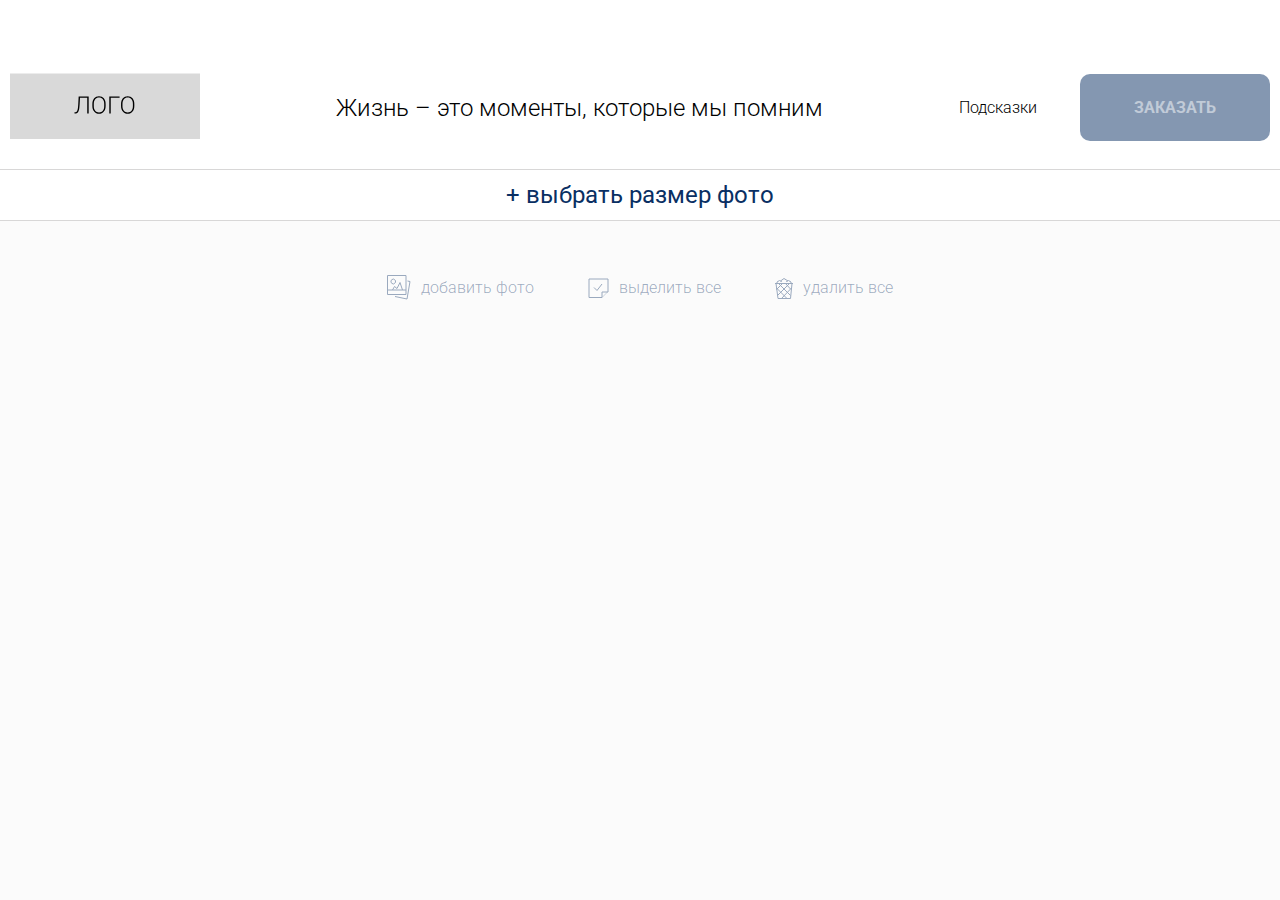
==== index.html @ 8a6b6646 "fix" ====
<!doctype html>
<html lang="en">
<head>
    <meta charset="UTF-8">
    <meta http-equiv="X-UA-Compatible" content="IE=edge">
    <meta name="viewport" content="width=device-width, initial-scale=1.0">
    <title>Album</title>
    <link rel="stylesheet" href="./css/main.css">
    <link rel="stylesheet" href="./css/media.css">
    <script src="./js/main.js"></script>
</head>
<body>

    <div id="wrapper" class="flex">
        <!--HEADER-->
        <header id="header">
            <div class="l-main-container header">
                <div class="header-desktop flex">
                    <button class="header-burger">
                        <svg width="30" height="23" viewBox="0 0 30 23" fill="none" xmlns="http://www.w3.org/2000/svg">
                            <path d="M0 22H30" stroke="#092F63" stroke-width="2"/>
                            <path d="M0 15H30" stroke="#092F63" stroke-width="2"/>
                            <path d="M0 8H30" stroke="#092F63" stroke-width="2"/>
                            <path d="M0 1H30" stroke="#092F63" stroke-width="2"/>
                        </svg>
                    </button>
                    <a href="" class="logo">
                        <svg width="190" height="67" viewBox="0 0 190 64" fill="none" xmlns="http://www.w3.org/2000/svg">
                            <rect width="190" height="67" fill="#D9D9D9"/>
                            <path d="M77.5234 22.9375V24.1797H69.168V22.9375H77.5234ZM78.6719 22.9375V40H77.2305V22.9375H78.6719ZM68.6523 22.9375H70.082L69.6484 30.8242C69.5703 32.1289 69.4688 33.2812 69.3438 34.2812C69.2266 35.2812 69.0625 36.1445 68.8516 36.8711C68.6406 37.5898 68.3633 38.1797 68.0195 38.6406C67.6836 39.1016 67.2656 39.4453 66.7656 39.6719C66.2734 39.8906 65.6758 40 64.9727 40H64.4805V38.7695L64.9141 38.7461C65.375 38.7305 65.7734 38.6406 66.1094 38.4766C66.4531 38.3125 66.7422 38.0508 66.9766 37.6914C67.2188 37.3242 67.418 36.832 67.5742 36.2148C67.7383 35.5977 67.8711 34.832 67.9727 33.918C68.082 33.0039 68.1719 31.9141 68.2422 30.6484L68.6523 22.9375ZM95.6406 30.5547V32.3828C95.6406 33.5781 95.4844 34.6602 95.1719 35.6289C94.8672 36.5898 94.4219 37.4141 93.8359 38.1016C93.2578 38.7891 92.5625 39.3164 91.75 39.6836C90.9375 40.0508 90.0234 40.2344 89.0078 40.2344C88.0156 40.2344 87.1094 40.0508 86.2891 39.6836C85.4766 39.3164 84.7773 38.7891 84.1914 38.1016C83.6055 37.4141 83.1523 36.5898 82.832 35.6289C82.5117 34.6602 82.3516 33.5781 82.3516 32.3828V30.5547C82.3516 29.3594 82.5078 28.2812 82.8203 27.3203C83.1406 26.3516 83.5938 25.5234 84.1797 24.8359C84.7656 24.1484 85.4648 23.6211 86.2773 23.2539C87.0898 22.8867 87.9922 22.7031 88.9844 22.7031C90 22.7031 90.9141 22.8867 91.7266 23.2539C92.5391 23.6211 93.2383 24.1484 93.8242 24.8359C94.4102 25.5234 94.8594 26.3516 95.1719 27.3203C95.4844 28.2812 95.6406 29.3594 95.6406 30.5547ZM94.2109 32.3828V30.5312C94.2109 29.5234 94.0938 28.6172 93.8594 27.8125C93.6328 27.0078 93.293 26.3203 92.8398 25.75C92.3945 25.1797 91.8477 24.7422 91.1992 24.4375C90.5508 24.1328 89.8125 23.9805 88.9844 23.9805C88.1797 23.9805 87.457 24.1328 86.8164 24.4375C86.1758 24.7422 85.6289 25.1797 85.1758 25.75C84.7305 26.3203 84.3867 27.0078 84.1445 27.8125C83.9102 28.6172 83.793 29.5234 83.793 30.5312V32.3828C83.793 33.3984 83.9102 34.3125 84.1445 35.125C84.3867 35.9297 84.7344 36.6211 85.1875 37.1992C85.6406 37.7695 86.1875 38.207 86.8281 38.5117C87.4766 38.8164 88.2031 38.9688 89.0078 38.9688C89.8438 38.9688 90.582 38.8164 91.2227 38.5117C91.8633 38.207 92.4062 37.7695 92.8516 37.1992C93.2969 36.6211 93.6328 35.9297 93.8594 35.125C94.0938 34.3125 94.2109 33.3984 94.2109 32.3828ZM109.574 22.9375V24.1797H100.727V40H99.2969V22.9375H109.574ZM124.328 30.5547V32.3828C124.328 33.5781 124.172 34.6602 123.859 35.6289C123.555 36.5898 123.109 37.4141 122.523 38.1016C121.945 38.7891 121.25 39.3164 120.438 39.6836C119.625 40.0508 118.711 40.2344 117.695 40.2344C116.703 40.2344 115.797 40.0508 114.977 39.6836C114.164 39.3164 113.465 38.7891 112.879 38.1016C112.293 37.4141 111.84 36.5898 111.52 35.6289C111.199 34.6602 111.039 33.5781 111.039 32.3828V30.5547C111.039 29.3594 111.195 28.2812 111.508 27.3203C111.828 26.3516 112.281 25.5234 112.867 24.8359C113.453 24.1484 114.152 23.6211 114.965 23.2539C115.777 22.8867 116.68 22.7031 117.672 22.7031C118.688 22.7031 119.602 22.8867 120.414 23.2539C121.227 23.6211 121.926 24.1484 122.512 24.8359C123.098 25.5234 123.547 26.3516 123.859 27.3203C124.172 28.2812 124.328 29.3594 124.328 30.5547ZM122.898 32.3828V30.5312C122.898 29.5234 122.781 28.6172 122.547 27.8125C122.32 27.0078 121.98 26.3203 121.527 25.75C121.082 25.1797 120.535 24.7422 119.887 24.4375C119.238 24.1328 118.5 23.9805 117.672 23.9805C116.867 23.9805 116.145 24.1328 115.504 24.4375C114.863 24.7422 114.316 25.1797 113.863 25.75C113.418 26.3203 113.074 27.0078 112.832 27.8125C112.598 28.6172 112.48 29.5234 112.48 30.5312V32.3828C112.48 33.3984 112.598 34.3125 112.832 35.125C113.074 35.9297 113.422 36.6211 113.875 37.1992C114.328 37.7695 114.875 38.207 115.516 38.5117C116.164 38.8164 116.891 38.9688 117.695 38.9688C118.531 38.9688 119.27 38.8164 119.91 38.5117C120.551 38.207 121.094 37.7695 121.539 37.1992C121.984 36.6211 122.32 35.9297 122.547 35.125C122.781 34.3125 122.898 33.3984 122.898 32.3828Z" fill="black"/>
                        </svg>
                    </a>
                    <span>Жизнь – это моменты, которые мы помним</span>
                    <div class="header-buttons flex">
                        <button class="header-button-hints">Подсказки</button>
                        <button class="header-button-order is-inactive">Заказать</button>
                    </div>
                </div>
                <!--QUOTE MOBILE VERSION-->
                <div class="header-mobile flex">
                    <span>Жизнь – это моменты, которые мы помним</span> 
                </div>
            </div>
        </header>

        <!--under-header DESKTOP-->
        <article id="under-header">
            <div class="l-main-container under-header">
                <button class="under-header-button size-toggle js-size-toggle js-under-header-btn">
                    + выбрать размер фото
                </button>
                <div class="under-header-size-buttons js-under-header-size-btns">
                    <div data-size="10x15" class="js-size is-inactive">
                        <span>10 х 15 см</span>
                        <button class="size-close js-size-close">
                            <svg width="7" height="9" viewBox="0 0 7 9" fill="none" xmlns="http://www.w3.org/2000/svg">
                                <path d="M0.5 0.5L6.5 8" stroke="#092F63"/>
                                <path d="M6.5 0.5L0.5 8" stroke="#092F63"/>
                            </svg>
                        </button>
                    </div>
                    <div data-size="9x13" class="js-size is-inactive">
                        <span>9 х 13 см</span>
                        <button class="size-close js-size-close">
                            <svg width="7" height="9" viewBox="0 0 7 9" fill="none" xmlns="http://www.w3.org/2000/svg">
                                <path d="M0.5 0.5L6.5 8" stroke="#092F63"/>
                                <path d="M6.5 0.5L0.5 8" stroke="#092F63"/>
                            </svg>
                        </button>
                    </div>
                    <div data-size="7,5x10" class="js-size is-inactive">
                        <span>7,5 х 10 см</span>
                        <button class="size-close js-size-close">
                            <svg width="7" height="9" viewBox="0 0 7 9" fill="none" xmlns="http://www.w3.org/2000/svg">
                                <path d="M0.5 0.5L6.5 8" stroke="#092F63"/>
                                <path d="M6.5 0.5L0.5 8" stroke="#092F63"/>
                            </svg>
                        </button>
                    </div>
                    <div data-size="13x18" class="js-size is-inactive">
                        <span>13 х 18 см</span>
                        <button class="size-close js-size-close">
                            <svg width="7" height="9" viewBox="0 0 7 9" fill="none" xmlns="http://www.w3.org/2000/svg">
                                <path d="M0.5 0.5L6.5 8" stroke="#092F63"/>
                                <path d="M6.5 0.5L0.5 8" stroke="#092F63"/>
                            </svg>
                        </button>
                    </div>
                    <div data-size="7,5x7,5" class="js-size is-inactive">
                        <span>7,5 х 7,5 см</span>
                        <button class="size-close js-size-close">
                            <svg width="7" height="9" viewBox="0 0 7 9" fill="none" xmlns="http://www.w3.org/2000/svg">
                                <path d="M0.5 0.5L6.5 8" stroke="#092F63"/>
                                <path d="M6.5 0.5L0.5 8" stroke="#092F63"/>
                            </svg>
                        </button>
                    </div>
                    <div data-size="20x30" class="js-size is-inactive">
                        <span>20 х 30 см</span>
                        <button class="size-close js-size-close">
                            <svg width="7" height="9" viewBox="0 0 7 9" fill="none" xmlns="http://www.w3.org/2000/svg">
                                <path d="M0.5 0.5L6.5 8" stroke="#092F63"/>
                                <path d="M6.5 0.5L0.5 8" stroke="#092F63"/>
                            </svg>
                        </button>
                    </div>
                    <div class="under-header-size-button another size-toggle js-size-toggle">
                        + другой размер фото
                    </div>
                </div>
            </div>
        </article>

        <!--WORKSPACE-->
        <main id="workspace">
            <div class="l-main-container workspace js-workspace">
                <!--DESKTOP BUTTONS-->
                <div class="workspace-buttons">
                    <div class="workspace-buttons-mini">
                        <button class="js-add-photo-mini is-visible">
                            <svg width="24" height="25" viewBox="0 0 24 25" fill="none" xmlns="http://www.w3.org/2000/svg">
                                <path d="M20.5 6L23 6.5L20 24L8 21.5" stroke="#9AA9BE"/>
                                <path d="M5.5 15L7.5 11.5L10 13.5L13 7.5L15.5 15M6 4H6.5L8.5 5.5V7.5L6.5 9H6L4 7.5V5.5L6 4Z" stroke="#9AA9BE"/>
                                <path d="M0.5 15H19" stroke="#9AA9BE"/>
                                <path d="M0.5 19.5V0.5H19V19.5H0.5Z" stroke="#9AA9BE"/>
                            </svg>
                            <span>добавить фото</span>
                        </button>
                        <button class="js-workspace-button-select-all is-visible">
                            <svg width="21" height="20" viewBox="0 0 21 20" fill="none" xmlns="http://www.w3.org/2000/svg">
                                <path d="M20 1H1V19.5H14V14H20V1Z" stroke="#9AA9BE"/>
                                <path d="M14 19.5L19.5 14" stroke="#9AA9BE" stroke-width="0.5"/>
                                <path d="M6 9.5L9 12.5L14 6" stroke="#9AA9BE"/>
                            </svg>
                            <span>выделить все</span>
                        </button>
                        <button class="is-visible">
                            <svg width="18" height="22" viewBox="0 0 18 22" fill="none" xmlns="http://www.w3.org/2000/svg">
                                <path d="M0 6.5H1M18 6.5H17M1 6.5L3 21.5H15.5L17 6.5M1 6.5H17" stroke="#9AA9BE"/>
                                <path d="M2 6V5L4.5 3.5L6.5 4.5L7 5" stroke="#9AA9BE"/>
                                <path d="M16 6V5L13.5 3.5L11.5 4.5L11 5" stroke="#9AA9BE"/>
                                <path d="M5.5 4L9 1.5L13 4" stroke="#9AA9BE"/>
                                <path d="M3.5 6.5L15.5 18.5" stroke="#9AA9BE"/>
                                <path d="M14.5 6.5L2.5 18.5" stroke="#9AA9BE"/>
                                <path d="M1.5 11L12 21.5" stroke="#9AA9BE"/>
                                <path d="M16.5 11L6.5 21.5" stroke="#9AA9BE"/>
                                <path d="M1.5 12.5L7.5 6.5" stroke="#9AA9BE"/>
                                <path d="M10.5 6.5L15.5 12" stroke="#9AA9BE"/>
                            </svg>
                            <span>удалить все</span>
                        </button>
                    </div>
                    <button class="workspace-button-big">
                        <a href=""></a>
                        <span>добавить фото</span>
                    </button>
                </div>

                <div class="workspace-button-mobile size-toggle js-size-toggle">
                    <button>
                        + выбрать размер фото
                    </button>
                </div>

                <div data-size="10x15" class="workspace-photos js-workspace-block">

                </div>
                <div data-size="9x13" class="workspace-photos js-workspace-block">

                </div>
                <div data-size="7,5x10" class="workspace-photos js-workspace-block">

                </div>
                <div data-size="13x18" class="workspace-photos js-workspace-block">

                </div>
                <div data-size="7,5x7,5" class="workspace-photos js-workspace-block">

                </div>
                <div data-size="20x30" class="workspace-photos js-workspace-block">

                </div>
                
            </div>
        </main>

        <!--SIZE WINDOW-->
        <article id="size-window">
            <div class="l-size-container size">
                <button class="size-button-exit size-toggle js-size-toggle">
                    <svg width="18" height="23" viewBox="0 0 18 23" fill="none" xmlns="http://www.w3.org/2000/svg">
                        <path d="M2.59375 0.25L9 9.85938L15.4219 0.25H17.7031L10.1719 11.4531L17.9375 23H15.6406L9 13.0781L2.35938 23H0.078125L7.84375 11.4531L0.3125 0.25H2.59375Z" fill="#092F63"/>
                    </svg>
                </button>
                <span class="size-title">Выбрать размер фото</span>
                <div class="size-buttons js-size-btns">
                    <button data-size="10x15">10 х 15 см</button>
                    <button data-size="9x13">9 х 13 см</button>
                    <button data-size="7,5x10">7,5 х 10 см</button>
                    <button data-size="13x18">13 х 18 см</button>
                    <button data-size="7,5x7,5">7,5 х 7,5 см</button>
                    <button data-size="20x30">20 х 30 см</button>
                </div>
                <div class="size-button-select">
                    <button class="js-size-btn-select">выбрать</button>
                </div>
            </div>
        </article>

        <article id="download-window">
            <div class="l-download-container download">
                <div class="download-header">
                    <button class="js-storage js-storage-selected is-active"><span>с устройства</span></button>
                    <button class="js-storage"><span>Яндекс.Диск</span></button>
                    <button class="js-storage"><span>Google Диск</span></button>
                    <button class="close js-download-close">
                        <svg width="18" height="23" viewBox="0 0 18 23" fill="none" xmlns="http://www.w3.org/2000/svg">
                            <path d="M2.59375 0.25L9 9.85938L15.4219 0.25H17.7031L10.1719 11.4531L17.9375 23H15.6406L9 13.0781L2.35938 23H0.078125L7.84375 11.4531L0.3125 0.25H2.59375Z" fill="#092F63"/>
                        </svg>
                    </button>
                </div>
                <div class="download-workspace">
                    <button class="js-download-workspace-button is-active">+ загрузить фотографии</button>
                    <div class="download-workspace-photos">
                        <div class="photo js-download-workspace-photo"><img class="js-photo" src="./img/photos%20for%20testing/20.jpg" alt=""></div>
                        <div class="photo js-download-workspace-photo"><img class="js-photo" src="img/photos%20for%20testing/l.jpg" alt=""></div>
                        <div class="photo js-download-workspace-photo"><img class="js-photo" src="img/photos%20for%20testing/n.jpg" alt=""></div>
                        <div class="photo js-download-workspace-photo"><img class="js-photo" src="./img/photos%20for%20testing/20.jpg" alt=""></div>
                        <div class="photo js-download-workspace-photo"><img class="js-photo" src="img/photos%20for%20testing/l.jpg" alt=""></div>
                        <div class="photo js-download-workspace-photo"><img class="js-photo" src="img/photos%20for%20testing/n.jpg" alt=""></div>
                        <div class="photo js-download-workspace-photo"><img class="js-photo" src="img/photos%20for%20testing/v.jpg" alt=""></div>
                        <div class="photo js-download-workspace-photo"><img class="js-photo" src="img/photos%20for%20testing/v.jpg" alt=""></div>
                    </div>
                </div>
                <div class="download-footer">
                    <div class="tools-buttons">
                        <button class="">
                            <svg width="21" height="16" viewBox="0 0 21 16" fill="none" xmlns="http://www.w3.org/2000/svg">
                                <path d="M6.5 9V6.5L9.5 4H11.5L14.5 6.5V9.5L11.5 12H9.5L6.5 9Z" stroke="#9AA9BE"/>
                                <path d="M14.5 3.5H6.5L1.5 8L7 12.5H14.5L19.5 8L14.5 3.5Z" stroke="#9AA9BE"/>
                                <path d="M3.5 15L17.5 1" stroke="#9AA9BE"/>
                                <path d="M8.5 8L10.5 6L12.5 8L10.5 10L8.5 8Z" stroke="#9AA9BE"/>
                            </svg>
                            <span>скрыть использованные</span>
                        </button>
                        <button class="">
                            <svg width="21" height="20" viewBox="0 0 21 20" fill="none" xmlns="http://www.w3.org/2000/svg">
                                <path d="M20 1H1V19.5H14V14H20V1Z" stroke="#9AA9BE"/>
                                <path d="M14 19.5L19.5 14" stroke="#9AA9BE" stroke-width="0.5"/>
                                <path d="M6 9.5L9 12.5L14 6" stroke="#9AA9BE"/>
                            </svg>
                            <span>выделить все</span>
                        </button>
                        <button class="">
                            <svg width="18" height="22" viewBox="0 0 18 22" fill="none" xmlns="http://www.w3.org/2000/svg">
                                <path d="M0 6.5H1M18 6.5H17M1 6.5L3 21.5H15.5L17 6.5M1 6.5H17" stroke="#9AA9BE"/>
                                <path d="M2 6V5L4.5 3.5L6.5 4.5L7 5" stroke="#9AA9BE"/>
                                <path d="M16 6V5L13.5 3.5L11.5 4.5L11 5" stroke="#9AA9BE"/>
                                <path d="M5.5 4L9 1.5L13 4" stroke="#9AA9BE"/>
                                <path d="M3.5 6.5L15.5 18.5" stroke="#9AA9BE"/>
                                <path d="M14.5 6.5L2.5 18.5" stroke="#9AA9BE"/>
                                <path d="M1.5 11L12 21.5" stroke="#9AA9BE"/>
                                <path d="M16.5 11L6.5 21.5" stroke="#9AA9BE"/>
                                <path d="M1.5 12.5L7.5 6.5" stroke="#9AA9BE"/>
                                <path d="M10.5 6.5L15.5 12" stroke="#9AA9BE"/>
                            </svg>
                            <span>удалить</span>
                        </button>
                    </div>
                    <div class="main-buttons">
                        <button class="download-photo">загрузить</button>
                        <button class="add-photo js-download-add">добавить фото</button>
                    </div>
                </div>
            </div>
        </article>

        <!--FOOTER MOBILE-->
        <footer id="footer">
            <div class="l-footer-container footer">
                <div class="footer-buttons-main flex">
                    <button>
                        <svg width="24" height="25" viewBox="0 0 24 25" fill="none" xmlns="http://www.w3.org/2000/svg">
                            <path d="M20.5 6L23 6.5L20 24L8 21.5" stroke="#9AA9BE"/>
                            <path d="M5.5 15L7.5 11.5L10 13.5L13 7.5L15.5 15M6 4H6.5L8.5 5.5V7.5L6.5 9H6L4 7.5V5.5L6 4Z" stroke="#9AA9BE"/>
                            <path d="M0.5 15H19" stroke="#9AA9BE"/>
                            <path d="M0.5 19.5V0.5H19V19.5H0.5Z" stroke="#9AA9BE"/>
                        </svg>
                        <span>добавить фотo</span>
                    </button>
                    <button>
                        <svg width="23" height="23" viewBox="0 0 23 23" fill="none" xmlns="http://www.w3.org/2000/svg">
                            <path d="M0.5 0V0.5M0.5 0.5V9.5H9.5V0.5H0.5Z" stroke="#8C9EB8"/>
                            <path d="M0.5 13V13.5M0.5 13.5V22.5H9.5V13.5H0.5Z" stroke="#8C9EB8"/>
                            <path d="M13.5 9.5V0.5H22.5V9.5H13.5Z" stroke="#8C9EB8"/>
                            <path d="M22.5 13.5H13.5V22.5H22.5V13.5Z" stroke="#8C9EB8"/>
                        </svg>
                        <span>+ другой размер</span>
                    </button>
                    <button>
                        <svg width="21" height="20" viewBox="0 0 21 20" fill="none" xmlns="http://www.w3.org/2000/svg">
                            <path d="M20 1H1V19.5H14V14H20V1Z" stroke="#9AA9BE"/>
                            <path d="M14 19.5L19.5 14" stroke="#9AA9BE" stroke-width="0.5"/>
                            <path d="M6 9.5L9 12.5L14 6" stroke="#9AA9BE"/>
                        </svg>
                        <span>выбрать всё</span>
                    </button>
                    <button>
                        <svg width="18" height="22" viewBox="0 0 18 22" fill="none" xmlns="http://www.w3.org/2000/svg">
                            <path d="M0 6.5H1M18 6.5H17M1 6.5L3 21.5H15.5L17 6.5M1 6.5H17" stroke="#9AA9BE"/>
                            <path d="M2 6V5L4.5 3.5L6.5 4.5L7 5" stroke="#9AA9BE"/>
                            <path d="M16 6V5L13.5 3.5L11.5 4.5L11 5" stroke="#9AA9BE"/>
                            <path d="M5.5 4L9 1.5L13 4" stroke="#9AA9BE"/>
                            <path d="M3.5 6.5L15.5 18.5" stroke="#9AA9BE"/>
                            <path d="M14.5 6.5L2.5 18.5" stroke="#9AA9BE"/>
                            <path d="M1.5 11L12 21.5" stroke="#9AA9BE"/>
                            <path d="M16.5 11L6.5 21.5" stroke="#9AA9BE"/>
                            <path d="M1.5 12.5L7.5 6.5" stroke="#9AA9BE"/>
                            <path d="M10.5 6.5L15.5 12" stroke="#9AA9BE"/>
                        </svg>
                        <span>удалить</span>
                    </button>
                </div>
            </div>
        </footer>
    </div>
</body>
</html>
---- css/main.css ----
@import "reset.css";
@import "header.css";
@import "under-header.css";
@import "workspace.css";
@import "size.css";
@import "footer.css";
@import "download.css";
@import "ordering.css";
@import url('https://fonts.googleapis.com/css2?family=Roboto:wght@300;400;500;700&display=swap');

*{
    box-sizing: border-box;
    outline: 0;
    margin: 0;
    padding: 0;
}

html{
    min-width: 100%;
    height: 100%;

    font-family: 'Roboto', sans-serif;
    overflow-y: auto;
}

body {
    min-width: 100%;
    height: 100%;

    font-family: 'Roboto', sans-serif;
    overflow-y: auto;
}

a {
    color: black;
}

blockquote {
    font-weight: 300;
    font-size: 24px;
}


#header {
    padding-top: 72px;
}

#workspace {
    height: 100%;
    border-top: 1px solid #D8D7D7;

    flex-grow: 1;

    background-color: #FBFBFB;
}

#under-header {
    min-height: 51px;

    border-top: 1px solid #D8D7D7;
}

#under-header button {
    color: #092F63;
}

#size-window {
    display: none;

    position: absolute;
    top: 0;
    z-index: 10;

    width: 100vw;
    height: 100vh;

    background-color: rgba(0, 0, 0, 0.4);

    overflow-y: auto;
}

#download-window {
    display: none;

    position: absolute;
    top: 0;
    z-index: 10;

    width: 100vw;
    height: 100vh;

    background-color: rgba(0, 0, 0, 0.4);

    overflow-y: auto;
}


#wrapper {
    height: 100%;
    flex-direction: column;
}

#footer {

}

.l-main-container {
    max-width: 1440px;

    margin-right: auto;
    margin-left: auto;
}

div[class*="l-"] {
    display: flex;
    display: -webkit-flex;
    display: -ms-flexbox;
}

div[class*="m-"] {
    display: flex;
    display: -webkit-flex;
    display: -ms-flexbox;
}

.flex {
    display: flex;
    display: -webkit-flex;
    display: -ms-flexbox;
}

.is-froze {
    background: rgba(9, 47, 99, 0.5) !important;
    color: rgba(255, 255, 255, 0.5) !important;

    border: none !important;
}
---- css/media.css ----
@import "main.css";


@media (min-width:300px) and (max-width: 374px) {

    /*-------------MAIN-------------*/
    #header {
        padding-top: 19px;
    }

    #under-header {
        display: none;
    }


    /*-------------WORKSPACE-------------*/
    .workspace {
        padding-top: 0;
    }

    .workspace-buttons {
        display: none;
    }

    /*-------------HEADER-------------*/
    .header {
        padding: 0 24px 14px 24px;
    }

    .header-burger {
        display: block;
    }

    .header blockquote, .header-button-hints {
        display: none;
    }

    .header-mobile {
        display: flex !important;
    }

    .logo svg {
        width: 117px;
        height: 40px;
    }

    .header-mobile span {
        font-size: 13px;
    }

    .header-button-order {
        width: 92px;
        height: 40px;

        border-radius: 10px;
    }

    .header-button-order {
        font-weight: 400;
        font-size: 12px;
    }

    /*-------------SIZE WINDOW-------------*/
    .l-size-container {
        width: 273px;
        height: 394px;

        margin: 8rem auto 278px;
    }

    .size-button-exit svg {
        width: 15px;
        height: 26px;
    }

    .size-title {
        padding-top: 33px;

        font-weight: 300;
        font-size: 22px;
    }

    .size-buttons {
        padding-top: 39px;

        gap: 22px 31px;
    }

    .size-buttons button {
        width: 104px;
        height: 32px;
    }

    .size-buttons button {
        font-weight: 400;
        font-size: 14px;
    }

    .size-button-select {
        padding-top: 46px;
    }

    .size-button-select button {
        width: 152px;
        height: 39px;
    }

    .size-button-select button {
        font-weight: 400;
        font-size: 16px;
    }

}

@media (min-width:375px) and (max-width: 960px) {

    /*-------------MAIN-------------*/
    #header {
        padding-top: 19px;
    }

    #under-header {
        display: none;
    }

    /*-------------WORKSPACE-------------*/
    .workspace {
        padding-top: 0;
    }

    .workspace-buttons {
        display: none;
    }

    /*-------------HEADER-------------*/
    .header {
        padding: 0 24px 14px 24px;
    }

    .header-burger {
        display: block;
    }

    .header blockquote, .header-button-hints {
        display: none;
    }

    .header-mobile {
        display: flex !important;
    }

    .logo svg {
        width: 117px;
        height: 40px;
    }

    .header-button-order {
        width: 92px;
        height: 40px;

        border-radius: 10px;
    }

    .header-button-order {
        font-weight: 400;
        font-size: 12px;
    }

    /*-------------SIZE WINDOW-------------*/
    .l-size-container {
        width: 327px;
        height: 394px;

        margin: 8rem auto 278px;
    }

    .size-button-exit svg {
        width: 15px;
        height: 26px;
    }

    .size-title {
        padding-top: 33px;

        font-weight: 300;
        font-size: 24px;
    }

    .size-buttons {
        padding-top: 39px;

        gap: 22px 31px;
    }

    .size-buttons button {
        width: 104px;
        height: 32px;
    }

    .size-buttons button {
        font-weight: 400;
        font-size: 14px;
    }

    .size-button-select {
        padding-top: 46px;
    }

    .size-button-select button {
        width: 152px;
        height: 39px;
    }

    .size-button-select button {
        font-weight: 400;
        font-size: 16px;
    }
}


@media (min-width: 961px) {

    /*-------------HEADER-------------*/
    .header-burger {
        display: none;
    }

    .header-mobile {
        display: none;
    }

    /*-------------WORKSPACE-------------*/
    .workspace-button-mobile {
        display: none;
    }

    /*-------------FOOTER-------------*/
    #footer {
        display: none;
    }

}


@media (min-width: 1200px){


}

@media (min-width: 1400px){


}
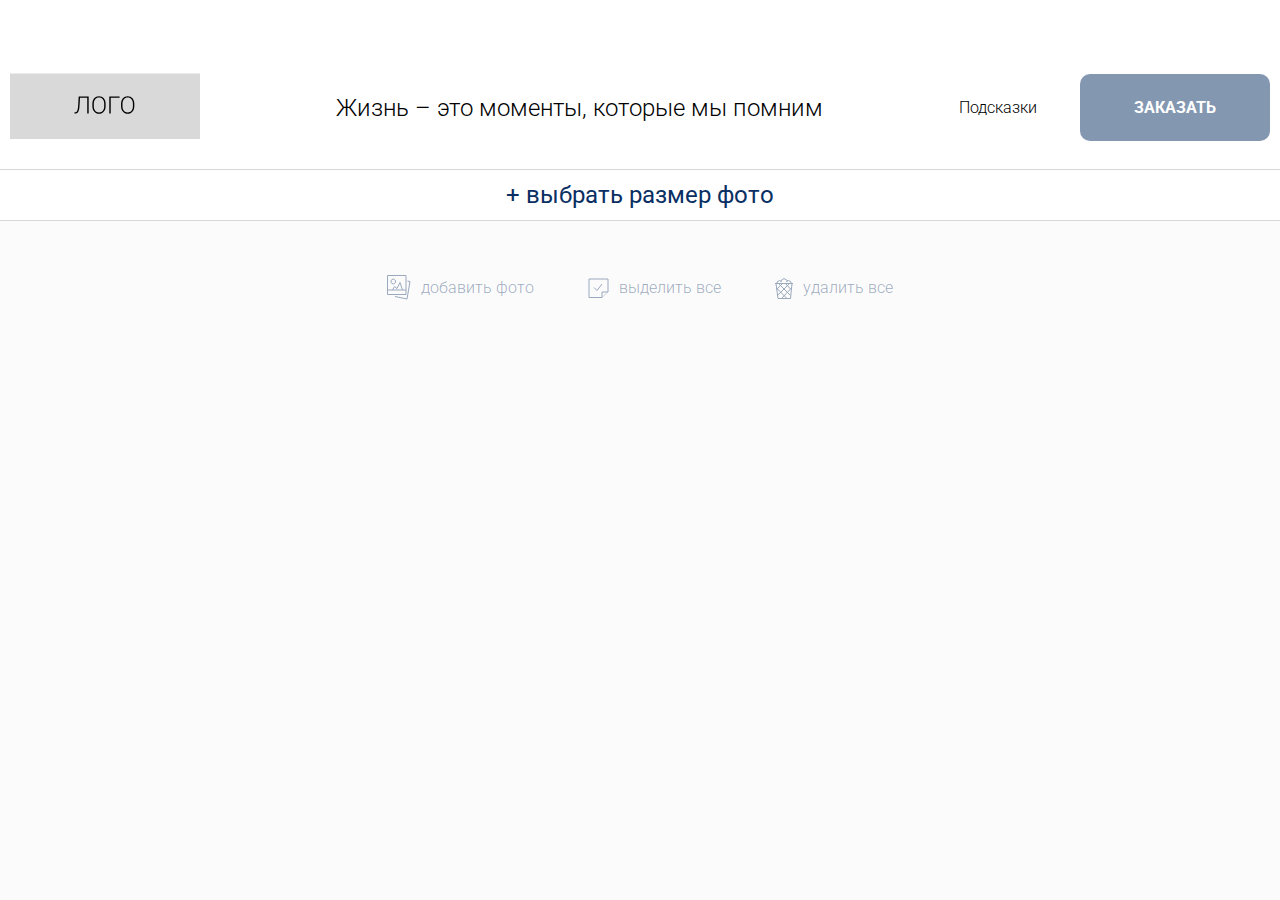
==== commit 8d3d7951: "mobile" ====
--- a/index.html
+++ b/index.html
@@ -7,7 +7,7 @@
     <title>Album</title>
     <link rel="stylesheet" href="./css/main.css">
     <link rel="stylesheet" href="./css/media.css">
-    <script src="./js/main.js"></script>
+    <script type="module" src="./js/main.js"></script>
 </head>
 <body>
 
@@ -33,12 +33,14 @@
                     <span>Жизнь – это моменты, которые мы помним</span>
                     <div class="header-buttons flex">
                         <button class="header-button-hints">Подсказки</button>
-                        <button class="header-button-order is-inactive">Заказать</button>
+                        <button class="header-button-order js-header-button-order is-inactive">
+                            <a href="ordering.html" class="disable">Заказать</a>
+                        </button>
                     </div>
                 </div>
                 <!--QUOTE MOBILE VERSION-->
                 <div class="header-mobile flex">
-                    <span>Жизнь – это моменты, которые мы помним</span> 
+                    <span>Жизнь – это моменты, которые мы помним</span>
                 </div>
             </div>
         </header>
@@ -51,58 +53,58 @@
                 </button>
                 <div class="under-header-size-buttons js-under-header-size-btns">
                     <div data-size="10x15" class="js-size is-inactive">
+                        <button class="size-close js-size-close">
+                            <svg width="7" height="9" viewBox="0 0 7 9" fill="none" xmlns="http://www.w3.org/2000/svg">
+                                <path d="M0.5 0.5L6.5 8" stroke="#092F63"/>
+                                <path d="M6.5 0.5L0.5 8" stroke="#092F63"/>
+                            </svg>
+                        </button>
                         <span>10 х 15 см</span>
-                        <button class="size-close js-size-close">
-                            <svg width="7" height="9" viewBox="0 0 7 9" fill="none" xmlns="http://www.w3.org/2000/svg">
-                                <path d="M0.5 0.5L6.5 8" stroke="#092F63"/>
-                                <path d="M6.5 0.5L0.5 8" stroke="#092F63"/>
-                            </svg>
-                        </button>
                     </div>
                     <div data-size="9x13" class="js-size is-inactive">
+                        <button class="size-close js-size-close">
+                            <svg width="7" height="9" viewBox="0 0 7 9" fill="none" xmlns="http://www.w3.org/2000/svg">
+                                <path d="M0.5 0.5L6.5 8" stroke="#092F63"/>
+                                <path d="M6.5 0.5L0.5 8" stroke="#092F63"/>
+                            </svg>
+                        </button>
                         <span>9 х 13 см</span>
-                        <button class="size-close js-size-close">
-                            <svg width="7" height="9" viewBox="0 0 7 9" fill="none" xmlns="http://www.w3.org/2000/svg">
-                                <path d="M0.5 0.5L6.5 8" stroke="#092F63"/>
-                                <path d="M6.5 0.5L0.5 8" stroke="#092F63"/>
-                            </svg>
-                        </button>
                     </div>
                     <div data-size="7,5x10" class="js-size is-inactive">
+                        <button class="size-close js-size-close">
+                            <svg width="7" height="9" viewBox="0 0 7 9" fill="none" xmlns="http://www.w3.org/2000/svg">
+                                <path d="M0.5 0.5L6.5 8" stroke="#092F63"/>
+                                <path d="M6.5 0.5L0.5 8" stroke="#092F63"/>
+                            </svg>
+                        </button>
                         <span>7,5 х 10 см</span>
-                        <button class="size-close js-size-close">
-                            <svg width="7" height="9" viewBox="0 0 7 9" fill="none" xmlns="http://www.w3.org/2000/svg">
-                                <path d="M0.5 0.5L6.5 8" stroke="#092F63"/>
-                                <path d="M6.5 0.5L0.5 8" stroke="#092F63"/>
-                            </svg>
-                        </button>
                     </div>
                     <div data-size="13x18" class="js-size is-inactive">
+                        <button class="size-close js-size-close">
+                            <svg width="7" height="9" viewBox="0 0 7 9" fill="none" xmlns="http://www.w3.org/2000/svg">
+                                <path d="M0.5 0.5L6.5 8" stroke="#092F63"/>
+                                <path d="M6.5 0.5L0.5 8" stroke="#092F63"/>
+                            </svg>
+                        </button>
                         <span>13 х 18 см</span>
-                        <button class="size-close js-size-close">
-                            <svg width="7" height="9" viewBox="0 0 7 9" fill="none" xmlns="http://www.w3.org/2000/svg">
-                                <path d="M0.5 0.5L6.5 8" stroke="#092F63"/>
-                                <path d="M6.5 0.5L0.5 8" stroke="#092F63"/>
-                            </svg>
-                        </button>
                     </div>
                     <div data-size="7,5x7,5" class="js-size is-inactive">
+                        <button class="size-close js-size-close">
+                            <svg width="7" height="9" viewBox="0 0 7 9" fill="none" xmlns="http://www.w3.org/2000/svg">
+                                <path d="M0.5 0.5L6.5 8" stroke="#092F63"/>
+                                <path d="M6.5 0.5L0.5 8" stroke="#092F63"/>
+                            </svg>
+                        </button>
                         <span>7,5 х 7,5 см</span>
-                        <button class="size-close js-size-close">
-                            <svg width="7" height="9" viewBox="0 0 7 9" fill="none" xmlns="http://www.w3.org/2000/svg">
-                                <path d="M0.5 0.5L6.5 8" stroke="#092F63"/>
-                                <path d="M6.5 0.5L0.5 8" stroke="#092F63"/>
-                            </svg>
-                        </button>
                     </div>
                     <div data-size="20x30" class="js-size is-inactive">
+                        <button class="size-close js-size-close">
+                            <svg width="7" height="9" viewBox="0 0 7 9" fill="none" xmlns="http://www.w3.org/2000/svg">
+                                <path d="M0.5 0.5L6.5 8" stroke="#092F63"/>
+                                <path d="M6.5 0.5L0.5 8" stroke="#092F63"/>
+                            </svg>
+                        </button>
                         <span>20 х 30 см</span>
-                        <button class="size-close js-size-close">
-                            <svg width="7" height="9" viewBox="0 0 7 9" fill="none" xmlns="http://www.w3.org/2000/svg">
-                                <path d="M0.5 0.5L6.5 8" stroke="#092F63"/>
-                                <path d="M6.5 0.5L0.5 8" stroke="#092F63"/>
-                            </svg>
-                        </button>
                     </div>
                     <div class="under-header-size-button another size-toggle js-size-toggle">
                         + другой размер фото
@@ -220,20 +222,7 @@
                     </button>
                 </div>
                 <div class="download-workspace">
-                    <button class="js-download-workspace-button is-active">+ загрузить фотографии</button>
-                    <div class="download-workspace-photos">
-                        <div class="photo js-download-workspace-photo"><img class="js-photo" src="./img/photos%20for%20testing/20.jpg" alt=""></div>
-                        <div class="photo js-download-workspace-photo"><img class="js-photo" src="img/photos%20for%20testing/l.jpg" alt=""></div>
-                        <div class="photo js-download-workspace-photo"><img class="js-photo" src="img/photos%20for%20testing/n.jpg" alt=""></div>
-                        <div class="photo js-download-workspace-photo"><img class="js-photo" src="./img/photos%20for%20testing/20.jpg" alt=""></div>
-                        <div class="photo js-download-workspace-photo"><img class="js-photo" src="img/photos%20for%20testing/l.jpg" alt=""></div>
-                        <div class="photo js-download-workspace-photo"><img class="js-photo" src="img/photos%20for%20testing/n.jpg" alt=""></div>
-                        <div class="photo js-download-workspace-photo"><img class="js-photo" src="img/photos%20for%20testing/v.jpg" alt=""></div>
-                        <div class="photo js-download-workspace-photo"><img class="js-photo" src="img/photos%20for%20testing/v.jpg" alt=""></div>
-                    </div>
-                </div>
-                <div class="download-footer">
-                    <div class="tools-buttons">
+                    <div class="tools-buttons-mobile">
                         <button class="">
                             <svg width="21" height="16" viewBox="0 0 21 16" fill="none" xmlns="http://www.w3.org/2000/svg">
                                 <path d="M6.5 9V6.5L9.5 4H11.5L14.5 6.5V9.5L11.5 12H9.5L6.5 9Z" stroke="#9AA9BE"/>
@@ -267,6 +256,53 @@
                             <span>удалить</span>
                         </button>
                     </div>
+                    <button class="download-workspace-button js-download-workspace-button is-active">+ загрузить фотографии</button>
+                    <div class="download-workspace-photos">
+                        <div class="photo js-download-workspace-photo"><img class="js-photo" src="./img/photos%20for%20testing/20.jpg" alt=""></div>
+                        <div class="photo js-download-workspace-photo"><img class="js-photo" src="img/photos%20for%20testing/l.jpg" alt=""></div>
+                        <div class="photo js-download-workspace-photo"><img class="js-photo" src="img/photos%20for%20testing/n.jpg" alt=""></div>
+                        <div class="photo js-download-workspace-photo"><img class="js-photo" src="./img/photos%20for%20testing/20.jpg" alt=""></div>
+                        <div class="photo js-download-workspace-photo"><img class="js-photo" src="img/photos%20for%20testing/l.jpg" alt=""></div>
+                        <div class="photo js-download-workspace-photo"><img class="js-photo" src="img/photos%20for%20testing/n.jpg" alt=""></div>
+                        <div class="photo js-download-workspace-photo"><img class="js-photo" src="img/photos%20for%20testing/v.jpg" alt=""></div>
+                        <div class="photo js-download-workspace-photo"><img class="js-photo" src="img/photos%20for%20testing/v.jpg" alt=""></div>
+                    </div>
+                </div>
+                <div class="download-footer">
+                    <div class="tools-buttons">
+                        <button class="">
+                            <svg width="21" height="16" viewBox="0 0 21 16" fill="none" xmlns="http://www.w3.org/2000/svg">
+                                <path d="M6.5 9V6.5L9.5 4H11.5L14.5 6.5V9.5L11.5 12H9.5L6.5 9Z" stroke="#9AA9BE"/>
+                                <path d="M14.5 3.5H6.5L1.5 8L7 12.5H14.5L19.5 8L14.5 3.5Z" stroke="#9AA9BE"/>
+                                <path d="M3.5 15L17.5 1" stroke="#9AA9BE"/>
+                                <path d="M8.5 8L10.5 6L12.5 8L10.5 10L8.5 8Z" stroke="#9AA9BE"/>
+                            </svg>
+                            <span>скрыть использованные</span>
+                        </button>
+                        <button class="">
+                            <svg width="21" height="20" viewBox="0 0 21 20" fill="none" xmlns="http://www.w3.org/2000/svg">
+                                <path d="M20 1H1V19.5H14V14H20V1Z" stroke="#9AA9BE"/>
+                                <path d="M14 19.5L19.5 14" stroke="#9AA9BE" stroke-width="0.5"/>
+                                <path d="M6 9.5L9 12.5L14 6" stroke="#9AA9BE"/>
+                            </svg>
+                            <span>выделить все</span>
+                        </button>
+                        <button class="">
+                            <svg width="18" height="22" viewBox="0 0 18 22" fill="none" xmlns="http://www.w3.org/2000/svg">
+                                <path d="M0 6.5H1M18 6.5H17M1 6.5L3 21.5H15.5L17 6.5M1 6.5H17" stroke="#9AA9BE"/>
+                                <path d="M2 6V5L4.5 3.5L6.5 4.5L7 5" stroke="#9AA9BE"/>
+                                <path d="M16 6V5L13.5 3.5L11.5 4.5L11 5" stroke="#9AA9BE"/>
+                                <path d="M5.5 4L9 1.5L13 4" stroke="#9AA9BE"/>
+                                <path d="M3.5 6.5L15.5 18.5" stroke="#9AA9BE"/>
+                                <path d="M14.5 6.5L2.5 18.5" stroke="#9AA9BE"/>
+                                <path d="M1.5 11L12 21.5" stroke="#9AA9BE"/>
+                                <path d="M16.5 11L6.5 21.5" stroke="#9AA9BE"/>
+                                <path d="M1.5 12.5L7.5 6.5" stroke="#9AA9BE"/>
+                                <path d="M10.5 6.5L15.5 12" stroke="#9AA9BE"/>
+                            </svg>
+                            <span>удалить</span>
+                        </button>
+                    </div>
                     <div class="main-buttons">
                         <button class="download-photo">загрузить</button>
                         <button class="add-photo js-download-add">добавить фото</button>
--- a/css/main.css
+++ b/css/main.css
@@ -35,11 +35,6 @@
     color: black;
 }
 
-blockquote {
-    font-weight: 300;
-    font-size: 24px;
-}
-
 
 #header {
     padding-top: 72px;
@@ -52,6 +47,7 @@
     flex-grow: 1;
 
     background-color: #FBFBFB;
+    overflow-y: auto;
 }
 
 #under-header {
--- a/css/media.css
+++ b/css/media.css
@@ -1,27 +1,263 @@
 @import "main.css";
 
 
-@media (min-width:300px) and (max-width: 374px) {
+@media (min-width:300px) and (max-width: 379px) {
 
     /*-------------MAIN-------------*/
     #header {
         padding-top: 19px;
     }
 
-    #under-header {
-        display: none;
-    }
-
+    #workspace {
+        border-top: none;
+    }
+
+    .under-header {
+        padding: 0;
+    }
+
+    .under-header-button {
+        display: none;
+    }
+
+    .under-header-size-buttons {
+        position: relative;
+        top: 0;
+
+        width: 100%;
+
+        font-weight: 300;
+        font-size: 14px;
+        line-height: 16px;
+        /* identical to box height */
+
+
+        color: rgba(0, 0, 0, 0.5);
+
+        background-color: #E4E8F1;
+    }
+
+    .under-header-size-buttons button{
+        position: relative;
+        top: 0;
+        right: 0;
+    }
+
+    .under-header-size-buttons.is-active div:not(.is-inactive) {
+        display: flex;
+        flex-direction: column;
+
+        width: 74px;
+        height: 50px;
+
+        background-color:  #E4E8F1;
+        border: none;
+    }
+
+    .under-header-size-buttons span {
+        justify-content: flex-start;
+
+        height: 100%;
+
+        font-weight: 300;
+        font-size: 14px;
+
+        color: #092F63;
+    }
+
+    .under-header-size-buttons.is-active .is-selected {
+        background-color: #E4E8F1;
+        box-shadow: none;
+
+        border-bottom: 2px solid #092F63;
+        border-radius: 0;
+    }
+
+    .under-header-size-buttons .size-close {
+        width: 100%;
+
+        margin-top: 5px;
+    }
+
+    .under-header-size-buttons .size-close svg{
+        margin-left: auto;
+    }
+
+    .under-header-size-button {
+
+        font-size: 14px;
+    }
+
+    .under-header-size-buttons.is-active .another {
+        width: 171px !important;
+        height: 50px;
+        background-color:  #E4E8F1;
+    }
 
     /*-------------WORKSPACE-------------*/
     .workspace {
         padding-top: 0;
     }
 
-    .workspace-buttons {
-        display: none;
-    }
-
+    .workspace-buttons-mini {
+        display: none;
+    }
+
+    .workspace-button-big {
+        margin-top: 64px;
+        width: 183px;
+        height: 228px;
+    }
+
+    .workspace-button-big a:before, .workspace-button-big a:after {
+        position: absolute;
+        top: 70px;
+        right: 90px;
+        content: ' ';
+        height: 25px;
+        width: 1.5px;
+    }
+
+    .workspace-button-big span {
+        font-size: 16px;
+    }
+
+
+    #download-window {
+        overflow-y: hidden;
+    }
+
+    .l-download-container {
+        position: relative;
+        width: 100vw;
+        height: 100vh;
+        margin: 0;
+        flex-direction: column;
+        justify-content: flex-start;
+        align-items: center;
+    }
+
+    .download-header {
+        width: 100%;
+        height: 80px;
+        display: flex;
+        justify-content: space-between;
+        gap: 0;
+        padding-left: 15px;
+        padding-right: 15px;
+        background: #E4E8F1;
+        border-bottom: 1px solid #D8D7D7;
+    }
+
+    .download-header button {
+        display: flex;
+        justify-content: center;
+        align-items: flex-end;
+    }
+
+    .download-header span {
+        font-size: 16px;
+        margin-bottom: 9px;
+    }
+
+    .download-header .close {
+        top: 7px;
+        right: 15px;
+    }
+
+    .download-header .close svg{
+        height: 25px;
+    }
+
+    .download-workspace {
+        flex-direction: column;
+        justify-content: flex-start;
+    }
+
+    .download-workspace button{
+        padding-top: 0;
+    }
+
+    .tools-buttons-mobile {
+        display: flex;
+        justify-content: center;
+        gap: 24px;
+        margin-top: 20px;
+
+        width: 100%;
+        height: 40px;
+    }
+
+    .tools-buttons-mobile button {
+        display: flex;
+        flex-direction: column;
+        justify-content: space-between;
+        align-items: center;
+
+        height: 100%;
+        max-width: 63px;
+
+        font-size: 8px;
+        color: rgba(9, 47, 99, 0.4);;
+    }
+
+    .download-workspace {
+        font-size: 20px;
+
+        overflow-y: auto;
+    }
+
+    .download-workspace-button {
+        width: 100%;
+        justify-content: center;
+
+        font-size: 20px !important;
+        padding-top: 121px !important;
+    }
+
+    .download-footer .tools-buttons {
+        display: none;
+    }
+
+    .download-footer {
+        padding: 20px;
+
+        background: #D9D9D9;
+    }
+
+    .main-buttons .add-photo {
+        width: 155px;
+        height: 38px;
+
+        font-weight: 400;
+        font-size: 12px;
+    }
+
+    .download-footer .main-buttons {
+        width: 100%;
+        display: flex;
+        gap: 0;
+        justify-content: space-between;
+    }
+
+    .main-buttons .download-photo {
+        width: 159px;
+        height: 38px;
+
+        font-weight: 400;
+        font-size: 12px;
+        border: 1px solid #092F63;
+        background: #D9D9D9;
+    }
+
+
+    .download-workspace-photos {
+        display: none;
+        width: 100%;
+        height: auto;
+        padding: 36px;
+        overflow-y: auto;
+    }
     /*-------------HEADER-------------*/
     .header {
         padding: 0 24px 14px 24px;
@@ -31,7 +267,11 @@
         display: block;
     }
 
-    .header blockquote, .header-button-hints {
+    .header .header-button-hints {
+        display: none;
+    }
+
+    .header-desktop span {
         display: none;
     }
 
@@ -58,6 +298,22 @@
     .header-button-order {
         font-weight: 400;
         font-size: 12px;
+    }
+
+    .workspace-photos .photos-container.vertical {
+        position: relative;
+        width: 152px;
+        height: 198px;
+        padding: 11.5px;
+    }
+
+    .workspace-photos.is-active {
+        display: flex;
+        flex-wrap: wrap;
+        justify-content: center;
+        width: 100%;
+        height: auto;
+        padding-top: 29.5px;
     }
 
     /*-------------SIZE WINDOW-------------*/
@@ -112,15 +368,29 @@
 
 }
 
-@media (min-width:375px) and (max-width: 960px) {
+@media (min-width:380px) and (max-width: 960px) {
 
     /*-------------MAIN-------------*/
+    #workspace {
+        border-top: none;
+    }
+
     #header {
         padding-top: 19px;
     }
 
-    #under-header {
-        display: none;
+    .under-header-button {
+        display: none;
+    }
+
+    .under-header-size-buttons {
+        top: 0;
+    }
+
+    .under-header-size-buttons.is-active div {
+
+        background-color: #FFFFFF;
+        border: none;
     }
 
     /*-------------WORKSPACE-------------*/
@@ -128,7 +398,7 @@
         padding-top: 0;
     }
 
-    .workspace-buttons {
+    .workspace-buttons-mini {
         display: none;
     }
 
@@ -141,7 +411,11 @@
         display: block;
     }
 
-    .header blockquote, .header-button-hints {
+    .header .header-button-hints {
+        display: none;
+    }
+
+    .header-desktop span {
         display: none;
     }
 
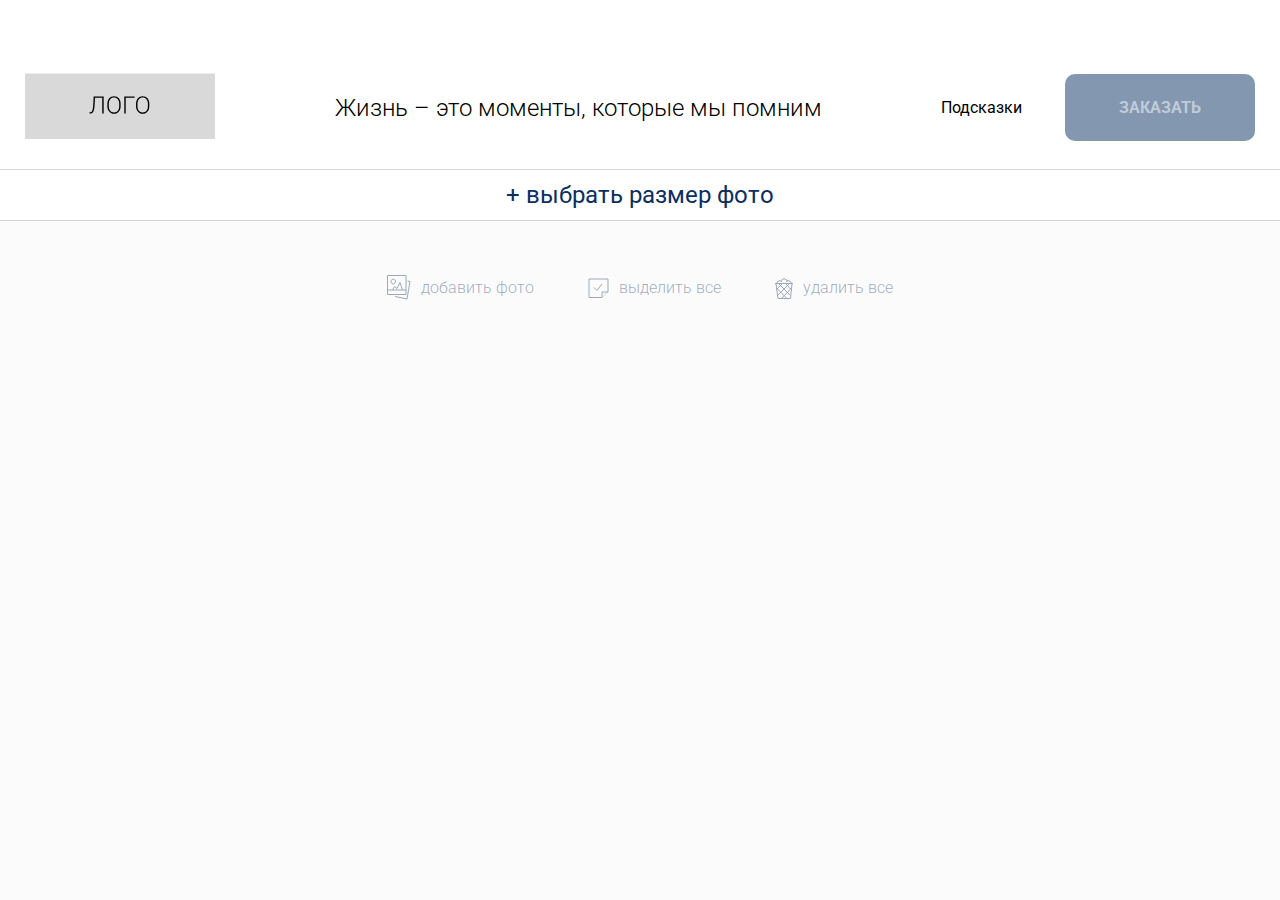
==== commit 5ec95ed0: "rewrite" ====
--- a/index.html
+++ b/index.html
@@ -12,7 +12,7 @@
 <body>
 
     <div id="wrapper" class="flex">
-        <!--HEADER-->
+        <!--ШАПКА-->
         <header id="header">
             <div class="l-main-container header">
                 <div class="header-desktop flex">
@@ -30,95 +30,98 @@
                             <path d="M77.5234 22.9375V24.1797H69.168V22.9375H77.5234ZM78.6719 22.9375V40H77.2305V22.9375H78.6719ZM68.6523 22.9375H70.082L69.6484 30.8242C69.5703 32.1289 69.4688 33.2812 69.3438 34.2812C69.2266 35.2812 69.0625 36.1445 68.8516 36.8711C68.6406 37.5898 68.3633 38.1797 68.0195 38.6406C67.6836 39.1016 67.2656 39.4453 66.7656 39.6719C66.2734 39.8906 65.6758 40 64.9727 40H64.4805V38.7695L64.9141 38.7461C65.375 38.7305 65.7734 38.6406 66.1094 38.4766C66.4531 38.3125 66.7422 38.0508 66.9766 37.6914C67.2188 37.3242 67.418 36.832 67.5742 36.2148C67.7383 35.5977 67.8711 34.832 67.9727 33.918C68.082 33.0039 68.1719 31.9141 68.2422 30.6484L68.6523 22.9375ZM95.6406 30.5547V32.3828C95.6406 33.5781 95.4844 34.6602 95.1719 35.6289C94.8672 36.5898 94.4219 37.4141 93.8359 38.1016C93.2578 38.7891 92.5625 39.3164 91.75 39.6836C90.9375 40.0508 90.0234 40.2344 89.0078 40.2344C88.0156 40.2344 87.1094 40.0508 86.2891 39.6836C85.4766 39.3164 84.7773 38.7891 84.1914 38.1016C83.6055 37.4141 83.1523 36.5898 82.832 35.6289C82.5117 34.6602 82.3516 33.5781 82.3516 32.3828V30.5547C82.3516 29.3594 82.5078 28.2812 82.8203 27.3203C83.1406 26.3516 83.5938 25.5234 84.1797 24.8359C84.7656 24.1484 85.4648 23.6211 86.2773 23.2539C87.0898 22.8867 87.9922 22.7031 88.9844 22.7031C90 22.7031 90.9141 22.8867 91.7266 23.2539C92.5391 23.6211 93.2383 24.1484 93.8242 24.8359C94.4102 25.5234 94.8594 26.3516 95.1719 27.3203C95.4844 28.2812 95.6406 29.3594 95.6406 30.5547ZM94.2109 32.3828V30.5312C94.2109 29.5234 94.0938 28.6172 93.8594 27.8125C93.6328 27.0078 93.293 26.3203 92.8398 25.75C92.3945 25.1797 91.8477 24.7422 91.1992 24.4375C90.5508 24.1328 89.8125 23.9805 88.9844 23.9805C88.1797 23.9805 87.457 24.1328 86.8164 24.4375C86.1758 24.7422 85.6289 25.1797 85.1758 25.75C84.7305 26.3203 84.3867 27.0078 84.1445 27.8125C83.9102 28.6172 83.793 29.5234 83.793 30.5312V32.3828C83.793 33.3984 83.9102 34.3125 84.1445 35.125C84.3867 35.9297 84.7344 36.6211 85.1875 37.1992C85.6406 37.7695 86.1875 38.207 86.8281 38.5117C87.4766 38.8164 88.2031 38.9688 89.0078 38.9688C89.8438 38.9688 90.582 38.8164 91.2227 38.5117C91.8633 38.207 92.4062 37.7695 92.8516 37.1992C93.2969 36.6211 93.6328 35.9297 93.8594 35.125C94.0938 34.3125 94.2109 33.3984 94.2109 32.3828ZM109.574 22.9375V24.1797H100.727V40H99.2969V22.9375H109.574ZM124.328 30.5547V32.3828C124.328 33.5781 124.172 34.6602 123.859 35.6289C123.555 36.5898 123.109 37.4141 122.523 38.1016C121.945 38.7891 121.25 39.3164 120.438 39.6836C119.625 40.0508 118.711 40.2344 117.695 40.2344C116.703 40.2344 115.797 40.0508 114.977 39.6836C114.164 39.3164 113.465 38.7891 112.879 38.1016C112.293 37.4141 111.84 36.5898 111.52 35.6289C111.199 34.6602 111.039 33.5781 111.039 32.3828V30.5547C111.039 29.3594 111.195 28.2812 111.508 27.3203C111.828 26.3516 112.281 25.5234 112.867 24.8359C113.453 24.1484 114.152 23.6211 114.965 23.2539C115.777 22.8867 116.68 22.7031 117.672 22.7031C118.688 22.7031 119.602 22.8867 120.414 23.2539C121.227 23.6211 121.926 24.1484 122.512 24.8359C123.098 25.5234 123.547 26.3516 123.859 27.3203C124.172 28.2812 124.328 29.3594 124.328 30.5547ZM122.898 32.3828V30.5312C122.898 29.5234 122.781 28.6172 122.547 27.8125C122.32 27.0078 121.98 26.3203 121.527 25.75C121.082 25.1797 120.535 24.7422 119.887 24.4375C119.238 24.1328 118.5 23.9805 117.672 23.9805C116.867 23.9805 116.145 24.1328 115.504 24.4375C114.863 24.7422 114.316 25.1797 113.863 25.75C113.418 26.3203 113.074 27.0078 112.832 27.8125C112.598 28.6172 112.48 29.5234 112.48 30.5312V32.3828C112.48 33.3984 112.598 34.3125 112.832 35.125C113.074 35.9297 113.422 36.6211 113.875 37.1992C114.328 37.7695 114.875 38.207 115.516 38.5117C116.164 38.8164 116.891 38.9688 117.695 38.9688C118.531 38.9688 119.27 38.8164 119.91 38.5117C120.551 38.207 121.094 37.7695 121.539 37.1992C121.984 36.6211 122.32 35.9297 122.547 35.125C122.781 34.3125 122.898 33.3984 122.898 32.3828Z" fill="black"/>
                         </svg>
                     </a>
+                    <span class="blockquote-desktop">Жизнь – это моменты, которые мы помним</span>
+                    <div class="header-btns flex">
+                        <button class="header-btn-hints">Подсказки</button>
+                        <button class="header-btn-order js-header-btn">
+                            <a href="ordering.html" class="disable">Заказать</a>
+                        </button>
+                    </div>
+                </div>
+                <!--ЦИТАТА В МОБИЛЬНОЙ ВЕРСИИ-->
+                <div class="blockquote-mobile">
                     <span>Жизнь – это моменты, которые мы помним</span>
-                    <div class="header-buttons flex">
-                        <button class="header-button-hints">Подсказки</button>
-                        <button class="header-button-order js-header-button-order is-inactive">
-                            <a href="ordering.html" class="disable">Заказать</a>
-                        </button>
-                    </div>
-                </div>
-                <!--QUOTE MOBILE VERSION-->
-                <div class="header-mobile flex">
-                    <span>Жизнь – это моменты, которые мы помним</span>
                 </div>
             </div>
         </header>
 
-        <!--under-header DESKTOP-->
+        <!--БЛОК ПОД ШАПКОЙ-->
         <article id="under-header">
             <div class="l-main-container under-header">
-                <button class="under-header-button size-toggle js-size-toggle js-under-header-btn">
+                <!--КНОПКА ВЫБОРА РАЗМЕРОВ-->
+                <button class="un-btn js-size-toggle js-un-btn">
                     + выбрать размер фото
                 </button>
-                <div class="under-header-size-buttons js-under-header-size-btns">
-                    <div data-size="10x15" class="js-size is-inactive">
-                        <button class="size-close js-size-close">
-                            <svg width="7" height="9" viewBox="0 0 7 9" fill="none" xmlns="http://www.w3.org/2000/svg">
-                                <path d="M0.5 0.5L6.5 8" stroke="#092F63"/>
-                                <path d="M6.5 0.5L0.5 8" stroke="#092F63"/>
-                            </svg>
-                        </button>
-                        <span>10 х 15 см</span>
-                    </div>
-                    <div data-size="9x13" class="js-size is-inactive">
-                        <button class="size-close js-size-close">
-                            <svg width="7" height="9" viewBox="0 0 7 9" fill="none" xmlns="http://www.w3.org/2000/svg">
-                                <path d="M0.5 0.5L6.5 8" stroke="#092F63"/>
-                                <path d="M6.5 0.5L0.5 8" stroke="#092F63"/>
-                            </svg>
-                        </button>
-                        <span>9 х 13 см</span>
-                    </div>
-                    <div data-size="7,5x10" class="js-size is-inactive">
-                        <button class="size-close js-size-close">
-                            <svg width="7" height="9" viewBox="0 0 7 9" fill="none" xmlns="http://www.w3.org/2000/svg">
-                                <path d="M0.5 0.5L6.5 8" stroke="#092F63"/>
-                                <path d="M6.5 0.5L0.5 8" stroke="#092F63"/>
-                            </svg>
-                        </button>
-                        <span>7,5 х 10 см</span>
-                    </div>
-                    <div data-size="13x18" class="js-size is-inactive">
-                        <button class="size-close js-size-close">
-                            <svg width="7" height="9" viewBox="0 0 7 9" fill="none" xmlns="http://www.w3.org/2000/svg">
-                                <path d="M0.5 0.5L6.5 8" stroke="#092F63"/>
-                                <path d="M6.5 0.5L0.5 8" stroke="#092F63"/>
-                            </svg>
-                        </button>
-                        <span>13 х 18 см</span>
-                    </div>
-                    <div data-size="7,5x7,5" class="js-size is-inactive">
-                        <button class="size-close js-size-close">
-                            <svg width="7" height="9" viewBox="0 0 7 9" fill="none" xmlns="http://www.w3.org/2000/svg">
-                                <path d="M0.5 0.5L6.5 8" stroke="#092F63"/>
-                                <path d="M6.5 0.5L0.5 8" stroke="#092F63"/>
-                            </svg>
-                        </button>
-                        <span>7,5 х 7,5 см</span>
-                    </div>
-                    <div data-size="20x30" class="js-size is-inactive">
-                        <button class="size-close js-size-close">
-                            <svg width="7" height="9" viewBox="0 0 7 9" fill="none" xmlns="http://www.w3.org/2000/svg">
-                                <path d="M0.5 0.5L6.5 8" stroke="#092F63"/>
-                                <path d="M6.5 0.5L0.5 8" stroke="#092F63"/>
-                            </svg>
-                        </button>
-                        <span>20 х 30 см</span>
-                    </div>
-                    <div class="under-header-size-button another size-toggle js-size-toggle">
-                        + другой размер фото
+                <!--КНОПКИ ВЫБОРА КОЛЛЕКЦИЙ-->
+                <div class="un-size-btns js-un-size-btns">
+                    <div data-size="10x15" class="un-size-btn js-size">
+                        <button class="js-size-close">
+                            <svg width="7" height="9" viewBox="0 0 7 9" fill="none" xmlns="http://www.w3.org/2000/svg">
+                                <path d="M0.5 0.5L6.5 8" stroke="#092F63"/>
+                                <path d="M6.5 0.5L0.5 8" stroke="#092F63"/>
+                            </svg>
+                        </button>
+                        <span>10х15 см</span>
+                    </div>
+                    <div data-size="9x13" class="un-size-btn js-size">
+                        <button class="js-size-close">
+                            <svg width="7" height="9" viewBox="0 0 7 9" fill="none" xmlns="http://www.w3.org/2000/svg">
+                                <path d="M0.5 0.5L6.5 8" stroke="#092F63"/>
+                                <path d="M6.5 0.5L0.5 8" stroke="#092F63"/>
+                            </svg>
+                        </button>
+                        <span>9х13 см</span>
+                    </div>
+                    <div data-size="7,5x10" class="un-size-btn js-size">
+                        <button class="js-size-close">
+                            <svg width="7" height="9" viewBox="0 0 7 9" fill="none" xmlns="http://www.w3.org/2000/svg">
+                                <path d="M0.5 0.5L6.5 8" stroke="#092F63"/>
+                                <path d="M6.5 0.5L0.5 8" stroke="#092F63"/>
+                            </svg>
+                        </button>
+                        <span>7,5х10 см</span>
+                    </div>
+                    <div data-size="13x18" class="un-size-btn js-size">
+                        <button class="js-size-close">
+                            <svg width="7" height="9" viewBox="0 0 7 9" fill="none" xmlns="http://www.w3.org/2000/svg">
+                                <path d="M0.5 0.5L6.5 8" stroke="#092F63"/>
+                                <path d="M6.5 0.5L0.5 8" stroke="#092F63"/>
+                            </svg>
+                        </button>
+                        <span>13х18 см</span>
+                    </div>
+                    <div data-size="7,5x7,5" class="un-size-btn js-size">
+                        <button class="js-size-close">
+                            <svg width="7" height="9" viewBox="0 0 7 9" fill="none" xmlns="http://www.w3.org/2000/svg">
+                                <path d="M0.5 0.5L6.5 8" stroke="#092F63"/>
+                                <path d="M6.5 0.5L0.5 8" stroke="#092F63"/>
+                            </svg>
+                        </button>
+                        <span>7,5х7,5 см</span>
+                    </div>
+                    <div data-size="20x30" class="un-size-btn js-size">
+                        <button class="js-size-close">
+                            <svg width="7" height="9" viewBox="0 0 7 9" fill="none" xmlns="http://www.w3.org/2000/svg">
+                                <path d="M0.5 0.5L6.5 8" stroke="#092F63"/>
+                                <path d="M6.5 0.5L0.5 8" stroke="#092F63"/>
+                            </svg>
+                        </button>
+                        <span>20х30 см</span>
+                    </div>
+                    <div class="another-size-btn size-toggle js-size-toggle">
+                        <span>+ другой размер фото</span>
+                        <span>+ добавить другой размер</span>
                     </div>
                 </div>
             </div>
         </article>
 
-        <!--WORKSPACE-->
+        <!--РАБОЧАЯ СРЕДА-->
         <main id="workspace">
-            <div class="l-main-container workspace js-workspace">
+            <div class="l-main-container workspace js-work">
                 <!--DESKTOP BUTTONS-->
-                <div class="workspace-buttons">
-                    <div class="workspace-buttons-mini">
+                <div class="work-btns">
+                    <div class="work-btns-mini">
                         <button class="js-add-photo-mini is-visible">
                             <svg width="24" height="25" viewBox="0 0 24 25" fill="none" xmlns="http://www.w3.org/2000/svg">
                                 <path d="M20.5 6L23 6.5L20 24L8 21.5" stroke="#9AA9BE"/>
@@ -128,7 +131,7 @@
                             </svg>
                             <span>добавить фото</span>
                         </button>
-                        <button class="js-workspace-button-select-all is-visible">
+                        <button class="is-visible">
                             <svg width="21" height="20" viewBox="0 0 21 20" fill="none" xmlns="http://www.w3.org/2000/svg">
                                 <path d="M20 1H1V19.5H14V14H20V1Z" stroke="#9AA9BE"/>
                                 <path d="M14 19.5L19.5 14" stroke="#9AA9BE" stroke-width="0.5"/>
@@ -152,77 +155,78 @@
                             <span>удалить все</span>
                         </button>
                     </div>
-                    <button class="workspace-button-big">
+                    <button class="works-btn-big">
                         <a href=""></a>
                         <span>добавить фото</span>
                     </button>
                 </div>
 
-                <div class="workspace-button-mobile size-toggle js-size-toggle">
-                    <button>
-                        + выбрать размер фото
-                    </button>
-                </div>
-
-                <div data-size="10x15" class="workspace-photos js-workspace-block">
-
-                </div>
-                <div data-size="9x13" class="workspace-photos js-workspace-block">
-
-                </div>
-                <div data-size="7,5x10" class="workspace-photos js-workspace-block">
-
-                </div>
-                <div data-size="13x18" class="workspace-photos js-workspace-block">
-
-                </div>
-                <div data-size="7,5x7,5" class="workspace-photos js-workspace-block">
-
-                </div>
-                <div data-size="20x30" class="workspace-photos js-workspace-block">
+                <div class="work-btn-mobile size-toggle js-size-toggle">
+                    <button>
+                        выбрать размер фото
+                    </button>
+                </div>
+
+                <div data-size="10x15" class="work-photos js-work-block">
+
+                </div>
+                <div data-size="9x13" class="work-photos js-work-block">
+
+                </div>
+                <div data-size="7,5x10" class="work-photos js-work-block">
+
+                </div>
+                <div data-size="13x18" class="work-photos js-work-block">
+
+                </div>
+                <div data-size="7,5x7,5" class="work-photos js-work-block">
+
+                </div>
+                <div data-size="20x30" class="work-photos js-work-block">
 
                 </div>
                 
             </div>
         </main>
 
-        <!--SIZE WINDOW-->
+        <!--ОКНО ВЫБОРА РАЗМЕРОВ-->
         <article id="size-window">
             <div class="l-size-container size">
-                <button class="size-button-exit size-toggle js-size-toggle">
+                <button class="size-btn-exit size-toggle js-size-toggle">
                     <svg width="18" height="23" viewBox="0 0 18 23" fill="none" xmlns="http://www.w3.org/2000/svg">
                         <path d="M2.59375 0.25L9 9.85938L15.4219 0.25H17.7031L10.1719 11.4531L17.9375 23H15.6406L9 13.0781L2.35938 23H0.078125L7.84375 11.4531L0.3125 0.25H2.59375Z" fill="#092F63"/>
                     </svg>
                 </button>
                 <span class="size-title">Выбрать размер фото</span>
-                <div class="size-buttons js-size-btns">
-                    <button data-size="10x15">10 х 15 см</button>
-                    <button data-size="9x13">9 х 13 см</button>
-                    <button data-size="7,5x10">7,5 х 10 см</button>
-                    <button data-size="13x18">13 х 18 см</button>
-                    <button data-size="7,5x7,5">7,5 х 7,5 см</button>
-                    <button data-size="20x30">20 х 30 см</button>
-                </div>
-                <div class="size-button-select">
+                <div class="size-btns js-size-btns">
+                    <button class="size-btn" data-size="10x15">10 х 15 см</button>
+                    <button class="size-btn" data-size="9x13">9 х 13 см</button>
+                    <button class="size-btn" data-size="7,5x10">7,5 х 10 см</button>
+                    <button class="size-btn" data-size="13x18">13 х 18 см</button>
+                    <button class="size-btn" data-size="7,5x7,5">7,5 х 7,5 см</button>
+                    <button class="size-btn" data-size="20x30">20 х 30 см</button>
+                </div>
+                <div class="size-btn-select">
                     <button class="js-size-btn-select">выбрать</button>
                 </div>
             </div>
         </article>
 
+        <!--ОКНО ЗАГРУЗКИ ФОТО-->
         <article id="download-window">
             <div class="l-download-container download">
                 <div class="download-header">
-                    <button class="js-storage js-storage-selected is-active"><span>с устройства</span></button>
-                    <button class="js-storage"><span>Яндекс.Диск</span></button>
-                    <button class="js-storage"><span>Google Диск</span></button>
-                    <button class="close js-download-close">
+                    <button class="download-header-btn js-storage js-storage-selected is-active"><span>с устройства</span></button>
+                    <button class="download-header-btn js-storage"><span>Яндекс.Диск</span></button>
+                    <button class="download-header-btn js-storage"><span>Google Диск</span></button>
+                    <button class="download-btn-close js-download-close">
                         <svg width="18" height="23" viewBox="0 0 18 23" fill="none" xmlns="http://www.w3.org/2000/svg">
                             <path d="M2.59375 0.25L9 9.85938L15.4219 0.25H17.7031L10.1719 11.4531L17.9375 23H15.6406L9 13.0781L2.35938 23H0.078125L7.84375 11.4531L0.3125 0.25H2.59375Z" fill="#092F63"/>
                         </svg>
                     </button>
                 </div>
-                <div class="download-workspace">
-                    <div class="tools-buttons-mobile">
+                <div class="download-work">
+                    <div class="tools-btns-mobile">
                         <button class="">
                             <svg width="21" height="16" viewBox="0 0 21 16" fill="none" xmlns="http://www.w3.org/2000/svg">
                                 <path d="M6.5 9V6.5L9.5 4H11.5L14.5 6.5V9.5L11.5 12H9.5L6.5 9Z" stroke="#9AA9BE"/>
@@ -256,20 +260,23 @@
                             <span>удалить</span>
                         </button>
                     </div>
-                    <button class="download-workspace-button js-download-workspace-button is-active">+ загрузить фотографии</button>
-                    <div class="download-workspace-photos">
-                        <div class="photo js-download-workspace-photo"><img class="js-photo" src="./img/photos%20for%20testing/20.jpg" alt=""></div>
-                        <div class="photo js-download-workspace-photo"><img class="js-photo" src="img/photos%20for%20testing/l.jpg" alt=""></div>
-                        <div class="photo js-download-workspace-photo"><img class="js-photo" src="img/photos%20for%20testing/n.jpg" alt=""></div>
-                        <div class="photo js-download-workspace-photo"><img class="js-photo" src="./img/photos%20for%20testing/20.jpg" alt=""></div>
-                        <div class="photo js-download-workspace-photo"><img class="js-photo" src="img/photos%20for%20testing/l.jpg" alt=""></div>
-                        <div class="photo js-download-workspace-photo"><img class="js-photo" src="img/photos%20for%20testing/n.jpg" alt=""></div>
-                        <div class="photo js-download-workspace-photo"><img class="js-photo" src="img/photos%20for%20testing/v.jpg" alt=""></div>
-                        <div class="photo js-download-workspace-photo"><img class="js-photo" src="img/photos%20for%20testing/v.jpg" alt=""></div>
+                    <button class="download-work-btn js-download-work-btn is-active">
+                        <span>+ загрузить фотографии</span>
+                        <span>+ загрузить</span>
+                    </button>
+                    <div class="download-work-photos">
+                        <div class="photo js-download-work-photo"><img class="js-photo" src="./img/photos%20for%20testing/20.jpg" alt=""></div>
+                        <div class="photo js-download-work-photo"><img class="js-photo" src="img/photos%20for%20testing/l.jpg" alt=""></div>
+                        <div class="photo js-download-work-photo"><img class="js-photo" src="img/photos%20for%20testing/n.jpg" alt=""></div>
+                        <div class="photo js-download-work-photo"><img class="js-photo" src="./img/photos%20for%20testing/20.jpg" alt=""></div>
+                        <div class="photo js-download-work-photo"><img class="js-photo" src="img/photos%20for%20testing/l.jpg" alt=""></div>
+                        <div class="photo js-download-work-photo"><img class="js-photo" src="img/photos%20for%20testing/n.jpg" alt=""></div>
+                        <div class="photo js-download-work-photo"><img class="js-photo" src="img/photos%20for%20testing/v.jpg" alt=""></div>
+                        <div class="photo js-download-work-photo"><img class="js-photo" src="img/photos%20for%20testing/v.jpg" alt=""></div>
                     </div>
                 </div>
                 <div class="download-footer">
-                    <div class="tools-buttons">
+                    <div class="download-footer-tools-btns">
                         <button class="">
                             <svg width="21" height="16" viewBox="0 0 21 16" fill="none" xmlns="http://www.w3.org/2000/svg">
                                 <path d="M6.5 9V6.5L9.5 4H11.5L14.5 6.5V9.5L11.5 12H9.5L6.5 9Z" stroke="#9AA9BE"/>
@@ -303,15 +310,18 @@
                             <span>удалить</span>
                         </button>
                     </div>
-                    <div class="main-buttons">
-                        <button class="download-photo">загрузить</button>
+                    <div class="download-footer-main-btns">
+                        <button class="download-photo">
+                            <span>загрузить</span>
+                            <span>загрузить фото</span>
+                        </button>
                         <button class="add-photo js-download-add">добавить фото</button>
                     </div>
                 </div>
             </div>
         </article>
 
-        <!--FOOTER MOBILE-->
+        <!--ФУТЕР ДЛЯ МОБИЛЬНОЙ ВЕРСИИ-->
         <footer id="footer">
             <div class="l-footer-container footer">
                 <div class="footer-buttons-main flex">
--- a/css/main.css
+++ b/css/main.css
@@ -34,7 +34,6 @@
 a {
     color: black;
 }
-
 
 #header {
     padding-top: 72px;
@@ -100,13 +99,6 @@
 
 }
 
-.l-main-container {
-    max-width: 1440px;
-
-    margin-right: auto;
-    margin-left: auto;
-}
-
 div[class*="l-"] {
     display: flex;
     display: -webkit-flex;
--- a/css/media.css
+++ b/css/media.css
@@ -1,231 +1,359 @@
 @import "main.css";
 
 
-@media (min-width:300px) and (max-width: 379px) {
+@media (min-width:300px) and (max-width: 449px) {
 
     /*-------------MAIN-------------*/
+
+
+    #workspace {
+        border-top: none;
+    }
+
+    /*--------ШАПКА-------*/
     #header {
         padding-top: 19px;
-    }
-
-    #workspace {
-        border-top: none;
+
+        border-bottom: 1px solid #D8D7D7;
+    }
+
+    .header {
+        padding: 0 24px 14px 24px;
+        flex-direction: column;
+        font-weight: 300;
+        font-size: 16px;
+    }
+
+    .header-desktop {
+        padding-bottom: 31px;
+    }
+
+    .header-btn-hints {
+        display: none;
+    }
+
+    .blockquote-desktop {
+        display: none;
+    }
+
+    .blockquote-mobile {
+        display: flex;
+    }
+
+    .header-btn-order {
+        width: 92px;
+        height: 38px;
+
+        font-weight: 400;
+        font-size: 12px;
+    }
+
+    .logo {
+        width: 117px;
+        height: 39px;
+    }
+
+
+    /*-------ОКНО ВЫБОРА РАЗМЕРОВ-------*/
+    .l-size-container {
+        width: 327px;
+        height: 394px;
+        margin: 121px auto;
+
+        justify-content: flex-start;
+    }
+
+    .size {
+        padding: 50px 44px;
+    }
+
+    .size-btn-exit {
+        position: absolute;
+        top: 12px;
+        right: 16px;
+
+        width: 15px;
+        height: 26px;
+    }
+
+    .size-title {
+        padding-top: 0;
+
+        font-weight: 300;
+        font-size: 22px;
+    }
+
+    .size-btns {
+        padding-top: 39px;
+        display: grid;
+        grid-template-columns: auto auto;
+        gap: 31px 22px;
+    }
+
+    .size-btn {
+        width: 104px;
+        height: 32px;
+
+        font-size: 14px;
+    }
+
+    .size-btn-select {
+        padding-top: 46px;
+    }
+
+    .size-btn-select button{
+        width: 152px;
+        height: 39px;
+
+        font-weight: 400;
+        font-size: 16px;
+    }
+
+    /*-------БЛОК ПОД ШАПКОЙ-------*/
+
+    #under-header {
+        background: #FBFBFB;
     }
 
     .under-header {
-        padding: 0;
-    }
-
-    .under-header-button {
-        display: none;
-    }
-
-    .under-header-size-buttons {
-        position: relative;
-        top: 0;
-
-        width: 100%;
+        height: 48px;
+
+        padding-top: 0;
+        padding-bottom: 0;
+    }
+
+    .un-btn {
+        display: none;
+    }
+
+    .un-size-btns {
+        height: 48px;
+        width: 100vw;
+
+        align-items: center;
+        gap: 40px;
 
         font-weight: 300;
         font-size: 14px;
-        line-height: 16px;
-        /* identical to box height */
-
-
+        color: #092F63;
+
+        background: #E4E8F1;
+    }
+
+    .another-size-btn {
+        width: 171px;
+        height: 16.62px;
+        background-color: #E4E8F1;
+        border: none;
+        border-radius: 0;
+    }
+
+    .another-size-btn span:last-child {
+        display: flex;
+
+        border-radius: 0;
+
+        font-weight: 300;
+        font-size: 14px;
         color: rgba(0, 0, 0, 0.5);
-
+    }
+
+    .another-size-btn span:first-child {
+        display: none;
+    }
+
+    .un-size-btn {
+        flex-direction: column;
+        justify-content: center;
+
+        width: 74.31px;
+        height: 100%;
         background-color: #E4E8F1;
-    }
-
-    .under-header-size-buttons button{
+        border: none;
+        border-radius: 0;
+    }
+
+    .un-size-btns button {
         position: relative;
         top: 0;
         right: 0;
-    }
-
-    .under-header-size-buttons.is-active div:not(.is-inactive) {
-        display: flex;
-        flex-direction: column;
-
-        width: 74px;
-        height: 50px;
-
-        background-color:  #E4E8F1;
-        border: none;
-    }
-
-    .under-header-size-buttons span {
+        height: 9px;
+        width: 7px;
+        cursor: pointer;
+    }
+
+    .un-size-btn button {
+        margin-left: auto;
+
+        top: 10px;
+    }
+
+    .un-size-btns span {
+        width: 100%;
+        height: 100%;
+
         justify-content: flex-start;
 
-        height: 100%;
-
-        font-weight: 300;
-        font-size: 14px;
-
-        color: #092F63;
-    }
-
-    .under-header-size-buttons.is-active .is-selected {
+        border-radius: 0;
+    }
+
+    .un-size-btn .is-selected {
+        border-bottom: 2px solid #092F63;;
+
         background-color: #E4E8F1;
         box-shadow: none;
-
-        border-bottom: 2px solid #092F63;
-        border-radius: 0;
-    }
-
-    .under-header-size-buttons .size-close {
-        width: 100%;
-
-        margin-top: 5px;
-    }
-
-    .under-header-size-buttons .size-close svg{
-        margin-left: auto;
-    }
-
-    .under-header-size-button {
-
-        font-size: 14px;
-    }
-
-    .under-header-size-buttons.is-active .another {
-        width: 171px !important;
-        height: 50px;
-        background-color:  #E4E8F1;
-    }
-
-    /*-------------WORKSPACE-------------*/
-    .workspace {
-        padding-top: 0;
-    }
-
-    .workspace-buttons-mini {
-        display: none;
-    }
-
-    .workspace-button-big {
+    }
+
+
+    /*-------РАБОЧАЯ ОБЛАСТЬ-------*/
+    .works-btn-big {
         margin-top: 64px;
+        padding: 36px 36px;
+
         width: 183px;
         height: 228px;
-    }
-
-    .workspace-button-big a:before, .workspace-button-big a:after {
+
+        background: #FFFFFF;
+        box-shadow: 0px 4px 4px rgb(0 0 0 / 25%);
+        border-radius: 20px;
+    }
+
+    .works-btn-big a:before,
+    .works-btn-big a:after {
         position: absolute;
-        top: 70px;
+        top: 71px;
         right: 90px;
         content: ' ';
         height: 25px;
         width: 1.5px;
     }
 
-    .workspace-button-big span {
+    .works-btn-big span {
+        padding-top: 12px;
+        font-weight: 300;
         font-size: 16px;
     }
 
-
-    #download-window {
-        overflow-y: hidden;
-    }
-
+    /*-------ОКНО ЗАГРУЗКИ ФОТО-------*/
     .l-download-container {
-        position: relative;
         width: 100vw;
         height: 100vh;
         margin: 0;
+    }
+
+    .download-header {
+        height: 80px;
+
+        justify-content: center;
+
+        gap: 26px;
+    }
+
+    .download-header-btn {
+        display: flex;
+        align-items: flex-end;
+
+        padding-bottom: 9px;
+    }
+
+    .download-header span {
+        font-weight: 300;
+        font-size: 16px;
+    }
+
+    .download-btn-close {
+        position: absolute;
+        top: 7px;
+        right: 23px;
+
+        width: 15px;
+        height: 22px;
+    }
+
+    .download-work {
         flex-direction: column;
         justify-content: flex-start;
-        align-items: center;
-    }
-
-    .download-header {
-        width: 100%;
-        height: 80px;
-        display: flex;
+
+        overflow-y: auto;
+    }
+
+    .download-work-btn {
+        align-self: center;
+
+        padding-top: 121px;
+    }
+
+    .download-work-btn span:first-child {
+        display: none;
+    }
+
+    .download-work-btn span:last-child {
+        display: flex;
+    }
+
+    .tools-btns-mobile {
+        display: flex;
+
+
+        padding: 18px 93px;
+
         justify-content: space-between;
-        gap: 0;
-        padding-left: 15px;
-        padding-right: 15px;
-        background: #E4E8F1;
-        border-bottom: 1px solid #D8D7D7;
-    }
-
-    .download-header button {
-        display: flex;
-        justify-content: center;
-        align-items: flex-end;
-    }
-
-    .download-header span {
-        font-size: 16px;
-        margin-bottom: 9px;
-    }
-
-    .download-header .close {
-        top: 7px;
-        right: 15px;
-    }
-
-    .download-header .close svg{
-        height: 25px;
-    }
-
-    .download-workspace {
-        flex-direction: column;
-        justify-content: flex-start;
-    }
-
-    .download-workspace button{
-        padding-top: 0;
-    }
-
-    .tools-buttons-mobile {
-        display: flex;
-        justify-content: center;
-        gap: 24px;
-        margin-top: 20px;
-
-        width: 100%;
-        height: 40px;
-    }
-
-    .tools-buttons-mobile button {
+    }
+
+    .tools-btns-mobile button {
         display: flex;
         flex-direction: column;
         justify-content: space-between;
         align-items: center;
 
-        height: 100%;
         max-width: 63px;
-
+    }
+
+    .tools-btns-mobile span{
+        font-weight: 300;
         font-size: 8px;
-        color: rgba(9, 47, 99, 0.4);;
-    }
-
-    .download-workspace {
-        font-size: 20px;
-
-        overflow-y: auto;
-    }
-
-    .download-workspace-button {
+
+        color: rgba(9, 47, 99, 0.4);
+    }
+
+    .download-footer-main-btns {
+        display: flex;
+        margin: 0 auto 0 auto;
+
+        gap: 13px;
+    }
+
+    .download-footer {
         width: 100%;
-        justify-content: center;
-
-        font-size: 20px !important;
-        padding-top: 121px !important;
-    }
-
-    .download-footer .tools-buttons {
-        display: none;
-    }
-
-    .download-footer {
-        padding: 20px;
+        height: 64px;
+
+        padding: 13px 0 13px 0;
 
         background: #D9D9D9;
     }
 
-    .main-buttons .add-photo {
+    .download-photo {
+        width: 159px;
+        height: 38px;
+
+        background: #D9D9D9;
+        border: 1px solid #092F63;
+
+        font-weight: 700;
+        font-size: 16px;
+
+        color: #092F63;
+    }
+
+    .download-photo span:first-child {
+        display: none;
+    }
+
+    .download-photo span:last-child {
+        display: block;
+    }
+
+    .add-photo {
         width: 155px;
         height: 38px;
 
@@ -233,262 +361,120 @@
         font-size: 12px;
     }
 
-    .download-footer .main-buttons {
-        width: 100%;
-        display: flex;
-        gap: 0;
-        justify-content: space-between;
-    }
-
-    .main-buttons .download-photo {
-        width: 159px;
-        height: 38px;
-
-        font-weight: 400;
-        font-size: 12px;
-        border: 1px solid #092F63;
-        background: #D9D9D9;
-    }
-
-
-    .download-workspace-photos {
-        display: none;
-        width: 100%;
-        height: auto;
-        padding: 36px;
-        overflow-y: auto;
-    }
-    /*-------------HEADER-------------*/
-    .header {
-        padding: 0 24px 14px 24px;
-    }
-
-    .header-burger {
-        display: block;
-    }
-
-    .header .header-button-hints {
-        display: none;
-    }
-
-    .header-desktop span {
-        display: none;
-    }
-
-    .header-mobile {
-        display: flex !important;
-    }
-
-    .logo svg {
-        width: 117px;
-        height: 40px;
-    }
-
-    .header-mobile span {
-        font-size: 13px;
-    }
-
-    .header-button-order {
-        width: 92px;
-        height: 40px;
-
-        border-radius: 10px;
-    }
-
-    .header-button-order {
-        font-weight: 400;
-        font-size: 12px;
-    }
-
-    .workspace-photos .photos-container.vertical {
-        position: relative;
+    .download-work-photos{
+        justify-content: center;
+
+        padding: 45px 35px;
+    }
+
+    .download-work-photos .photo {
+        width: 128px;
+        height: 98px;
+        margin: 11px 12px;
+    }
+
+    .download-work-photos .photo.is-selected {
+        border: 3px solid #092F63;
+    }
+
+    /*-------ФОТОГРАФИИ В РАБОЧЕЙ СРЕДЕ-------*/
+    .work-photos {
+        padding: 0;
+        justify-content: center;
+    }
+
+    .photos-container.vertical {
         width: 152px;
         height: 198px;
-        padding: 11.5px;
-    }
-
-    .workspace-photos.is-active {
-        display: flex;
-        flex-wrap: wrap;
-        justify-content: center;
+
+        margin: 11px 11px;
+    }
+
+
+    /*-------ОФОРМЛЕНИЕ ЗАКАЗА-------*/
+    .ordering-page {
+
+    }
+
+    .ordering-title {
+        width: 231px;
+    }
+
+    .ordering-title .title {
+        font-weight: 300;
+        font-size: 24px;
+    }
+
+    .amount-payable {
+        padding-top: 37px;
+
+        font-weight: 300;
+        font-size: 16px;
+    }
+
+    .l-ordering-container {
+        display: block;
+    }
+
+    .ordering {
+        width: 312px;
+    }
+
+    .half-one,
+    .half-two {
         width: 100%;
-        height: auto;
-        padding-top: 29.5px;
-    }
-
-    /*-------------SIZE WINDOW-------------*/
-    .l-size-container {
-        width: 273px;
-        height: 394px;
-
-        margin: 8rem auto 278px;
-    }
-
-    .size-button-exit svg {
-        width: 15px;
-        height: 26px;
-    }
-
-    .size-title {
-        padding-top: 33px;
-
-        font-weight: 300;
-        font-size: 22px;
-    }
-
-    .size-buttons {
-        padding-top: 39px;
-
-        gap: 22px 31px;
-    }
-
-    .size-buttons button {
-        width: 104px;
-        height: 32px;
-    }
-
-    .size-buttons button {
-        font-weight: 400;
-        font-size: 14px;
-    }
-
-    .size-button-select {
-        padding-top: 46px;
-    }
-
-    .size-button-select button {
-        width: 152px;
-        height: 39px;
-    }
-
-    .size-button-select button {
-        font-weight: 400;
-        font-size: 16px;
-    }
+    }
+
+    .input-container {
+        width: 100%;
+    }
+
+    .form-comment {
+        width: 100%;
+    }
+
+    .total-amount {
+        margin-top: 34px;
+    }
+
+
+
+
+
+
+
+
+
+
+
+
+
+
+
+    .work-btns-mini {
+        display: none;
+    }
+
+    .download-footer .download-footer-tools-btns {
+        display: none;
+    }
+
 
 }
 
-@media (min-width:380px) and (max-width: 960px) {
+@media (min-width:450px) and (max-width: 960px) {
+
 
     /*-------------MAIN-------------*/
+    #header {
+        padding-top: 19px;
+    }
+
     #workspace {
         border-top: none;
     }
 
-    #header {
-        padding-top: 19px;
-    }
-
-    .under-header-button {
-        display: none;
-    }
-
-    .under-header-size-buttons {
-        top: 0;
-    }
-
-    .under-header-size-buttons.is-active div {
-
-        background-color: #FFFFFF;
-        border: none;
-    }
-
-    /*-------------WORKSPACE-------------*/
-    .workspace {
-        padding-top: 0;
-    }
-
-    .workspace-buttons-mini {
-        display: none;
-    }
-
-    /*-------------HEADER-------------*/
-    .header {
-        padding: 0 24px 14px 24px;
-    }
-
-    .header-burger {
-        display: block;
-    }
-
-    .header .header-button-hints {
-        display: none;
-    }
-
-    .header-desktop span {
-        display: none;
-    }
-
-    .header-mobile {
-        display: flex !important;
-    }
-
-    .logo svg {
-        width: 117px;
-        height: 40px;
-    }
-
-    .header-button-order {
-        width: 92px;
-        height: 40px;
-
-        border-radius: 10px;
-    }
-
-    .header-button-order {
-        font-weight: 400;
-        font-size: 12px;
-    }
-
-    /*-------------SIZE WINDOW-------------*/
-    .l-size-container {
-        width: 327px;
-        height: 394px;
-
-        margin: 8rem auto 278px;
-    }
-
-    .size-button-exit svg {
-        width: 15px;
-        height: 26px;
-    }
-
-    .size-title {
-        padding-top: 33px;
-
-        font-weight: 300;
-        font-size: 24px;
-    }
-
-    .size-buttons {
-        padding-top: 39px;
-
-        gap: 22px 31px;
-    }
-
-    .size-buttons button {
-        width: 104px;
-        height: 32px;
-    }
-
-    .size-buttons button {
-        font-weight: 400;
-        font-size: 14px;
-    }
-
-    .size-button-select {
-        padding-top: 46px;
-    }
-
-    .size-button-select button {
-        width: 152px;
-        height: 39px;
-    }
-
-    .size-button-select button {
-        font-weight: 400;
-        font-size: 16px;
-    }
+
 }
 
 
@@ -504,7 +490,7 @@
     }
 
     /*-------------WORKSPACE-------------*/
-    .workspace-button-mobile {
+    .work-btn-mobile {
         display: none;
     }
 
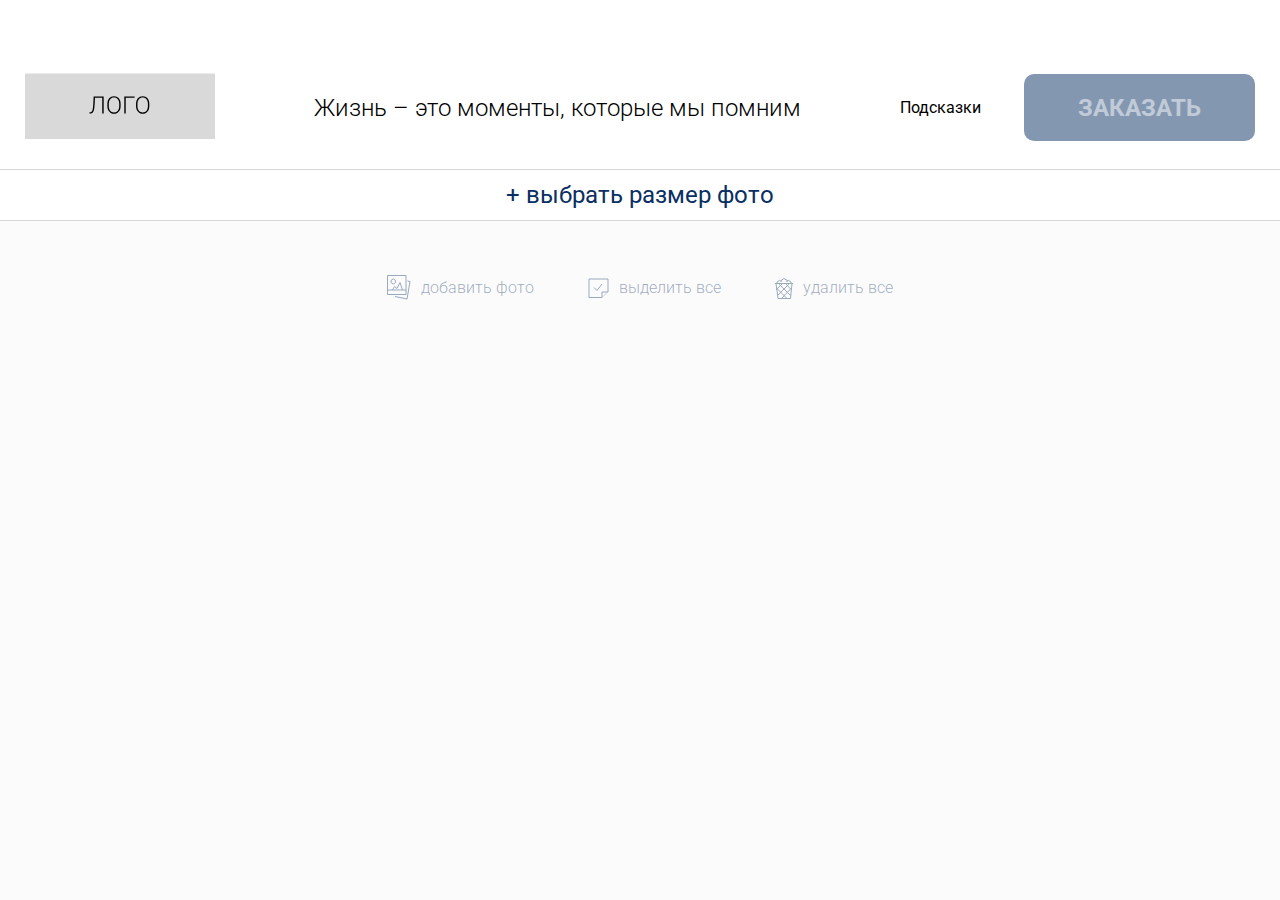
==== commit 12eadf77: "full ui" ====
--- a/index.html
+++ b/index.html
@@ -34,7 +34,7 @@
                     <div class="header-btns flex">
                         <button class="header-btn-hints">Подсказки</button>
                         <button class="header-btn-order js-header-btn">
-                            <a href="ordering.html" class="disable">Заказать</a>
+                            <span class="disable">Заказать</span>
                         </button>
                     </div>
                 </div>
@@ -44,69 +44,99 @@
                 </div>
             </div>
         </header>
+
+        <!--МЕНЮ МОБИЛЛЬНАЯ ВЕРСИЯ-->
+        <aside id="burger-menu">
+            <div class="l-burger-menu-container burger-menu">
+                <div class="burger-menu-header">
+                    <a href="">
+                        <svg width="114" height="39" viewBox="0 0 114 39" fill="none" xmlns="http://www.w3.org/2000/svg">
+                            <rect width="114" height="39" fill="#D9D9D9"/>
+                            <path d="M34.5234 8.9375V10.1797H26.168V8.9375H34.5234ZM35.6719 8.9375V26H34.2305V8.9375H35.6719ZM25.6523 8.9375H27.082L26.6484 16.8242C26.5703 18.1289 26.4688 19.2812 26.3438 20.2812C26.2266 21.2812 26.0625 22.1445 25.8516 22.8711C25.6406 23.5898 25.3633 24.1797 25.0195 24.6406C24.6836 25.1016 24.2656 25.4453 23.7656 25.6719C23.2734 25.8906 22.6758 26 21.9727 26H21.4805V24.7695L21.9141 24.7461C22.375 24.7305 22.7734 24.6406 23.1094 24.4766C23.4531 24.3125 23.7422 24.0508 23.9766 23.6914C24.2188 23.3242 24.418 22.832 24.5742 22.2148C24.7383 21.5977 24.8711 20.832 24.9727 19.918C25.082 19.0039 25.1719 17.9141 25.2422 16.6484L25.6523 8.9375ZM52.6406 16.5547V18.3828C52.6406 19.5781 52.4844 20.6602 52.1719 21.6289C51.8672 22.5898 51.4219 23.4141 50.8359 24.1016C50.2578 24.7891 49.5625 25.3164 48.75 25.6836C47.9375 26.0508 47.0234 26.2344 46.0078 26.2344C45.0156 26.2344 44.1094 26.0508 43.2891 25.6836C42.4766 25.3164 41.7773 24.7891 41.1914 24.1016C40.6055 23.4141 40.1523 22.5898 39.832 21.6289C39.5117 20.6602 39.3516 19.5781 39.3516 18.3828V16.5547C39.3516 15.3594 39.5078 14.2812 39.8203 13.3203C40.1406 12.3516 40.5938 11.5234 41.1797 10.8359C41.7656 10.1484 42.4648 9.62109 43.2773 9.25391C44.0898 8.88672 44.9922 8.70312 45.9844 8.70312C47 8.70312 47.9141 8.88672 48.7266 9.25391C49.5391 9.62109 50.2383 10.1484 50.8242 10.8359C51.4102 11.5234 51.8594 12.3516 52.1719 13.3203C52.4844 14.2812 52.6406 15.3594 52.6406 16.5547ZM51.2109 18.3828V16.5312C51.2109 15.5234 51.0938 14.6172 50.8594 13.8125C50.6328 13.0078 50.293 12.3203 49.8398 11.75C49.3945 11.1797 48.8477 10.7422 48.1992 10.4375C47.5508 10.1328 46.8125 9.98047 45.9844 9.98047C45.1797 9.98047 44.457 10.1328 43.8164 10.4375C43.1758 10.7422 42.6289 11.1797 42.1758 11.75C41.7305 12.3203 41.3867 13.0078 41.1445 13.8125C40.9102 14.6172 40.793 15.5234 40.793 16.5312V18.3828C40.793 19.3984 40.9102 20.3125 41.1445 21.125C41.3867 21.9297 41.7344 22.6211 42.1875 23.1992C42.6406 23.7695 43.1875 24.207 43.8281 24.5117C44.4766 24.8164 45.2031 24.9688 46.0078 24.9688C46.8438 24.9688 47.582 24.8164 48.2227 24.5117C48.8633 24.207 49.4062 23.7695 49.8516 23.1992C50.2969 22.6211 50.6328 21.9297 50.8594 21.125C51.0938 20.3125 51.2109 19.3984 51.2109 18.3828ZM66.5742 8.9375V10.1797H57.7266V26H56.2969V8.9375H66.5742ZM81.3281 16.5547V18.3828C81.3281 19.5781 81.1719 20.6602 80.8594 21.6289C80.5547 22.5898 80.1094 23.4141 79.5234 24.1016C78.9453 24.7891 78.25 25.3164 77.4375 25.6836C76.625 26.0508 75.7109 26.2344 74.6953 26.2344C73.7031 26.2344 72.7969 26.0508 71.9766 25.6836C71.1641 25.3164 70.4648 24.7891 69.8789 24.1016C69.293 23.4141 68.8398 22.5898 68.5195 21.6289C68.1992 20.6602 68.0391 19.5781 68.0391 18.3828V16.5547C68.0391 15.3594 68.1953 14.2812 68.5078 13.3203C68.8281 12.3516 69.2812 11.5234 69.8672 10.8359C70.4531 10.1484 71.1523 9.62109 71.9648 9.25391C72.7773 8.88672 73.6797 8.70312 74.6719 8.70312C75.6875 8.70312 76.6016 8.88672 77.4141 9.25391C78.2266 9.62109 78.9258 10.1484 79.5117 10.8359C80.0977 11.5234 80.5469 12.3516 80.8594 13.3203C81.1719 14.2812 81.3281 15.3594 81.3281 16.5547ZM79.8984 18.3828V16.5312C79.8984 15.5234 79.7812 14.6172 79.5469 13.8125C79.3203 13.0078 78.9805 12.3203 78.5273 11.75C78.082 11.1797 77.5352 10.7422 76.8867 10.4375C76.2383 10.1328 75.5 9.98047 74.6719 9.98047C73.8672 9.98047 73.1445 10.1328 72.5039 10.4375C71.8633 10.7422 71.3164 11.1797 70.8633 11.75C70.418 12.3203 70.0742 13.0078 69.832 13.8125C69.5977 14.6172 69.4805 15.5234 69.4805 16.5312V18.3828C69.4805 19.3984 69.5977 20.3125 69.832 21.125C70.0742 21.9297 70.4219 22.6211 70.875 23.1992C71.3281 23.7695 71.875 24.207 72.5156 24.5117C73.1641 24.8164 73.8906 24.9688 74.6953 24.9688C75.5312 24.9688 76.2695 24.8164 76.9102 24.5117C77.5508 24.207 78.0938 23.7695 78.5391 23.1992C78.9844 22.6211 79.3203 21.9297 79.5469 21.125C79.7812 20.3125 79.8984 19.3984 79.8984 18.3828Z" fill="black"/>
+                        </svg>
+                    </a>
+                    <button class="burger-menu-btn-close">
+                        <svg width="21" height="27" viewBox="0 0 21 27" fill="none" xmlns="http://www.w3.org/2000/svg">
+                            <path d="M20.25 0.964294L0.75 26.0357" stroke="#092F63" stroke-width="1.42857" stroke-linecap="round" stroke-linejoin="round"/>
+                            <path d="M0.75 0.964294L20.25 26.0357" stroke="#092F63" stroke-width="1.42857" stroke-linecap="round" stroke-linejoin="round"/>
+                        </svg>
+                    </button>
+                </div>
+                <nav class="menu-list">
+                    <ul>
+                        <li>Подсказки</li>
+                        <li>Контакты</li>
+                        <li>О нас</li>
+                        <li>Блог</li>
+                    </ul>
+                </nav>
+            </div>
+        </aside>
 
         <!--БЛОК ПОД ШАПКОЙ-->
         <article id="under-header">
             <div class="l-main-container under-header">
                 <!--КНОПКА ВЫБОРА РАЗМЕРОВ-->
-                <button class="un-btn js-size-toggle js-un-btn">
+                <button class="un-btn js-size-toggle js-un-btn is-active">
                     + выбрать размер фото
                 </button>
                 <!--КНОПКИ ВЫБОРА КОЛЛЕКЦИЙ-->
                 <div class="un-size-btns js-un-size-btns">
-                    <div data-size="10x15" class="un-size-btn js-size">
-                        <button class="js-size-close">
-                            <svg width="7" height="9" viewBox="0 0 7 9" fill="none" xmlns="http://www.w3.org/2000/svg">
-                                <path d="M0.5 0.5L6.5 8" stroke="#092F63"/>
-                                <path d="M6.5 0.5L0.5 8" stroke="#092F63"/>
-                            </svg>
-                        </button>
-                        <span>10х15 см</span>
-                    </div>
-                    <div data-size="9x13" class="un-size-btn js-size">
-                        <button class="js-size-close">
-                            <svg width="7" height="9" viewBox="0 0 7 9" fill="none" xmlns="http://www.w3.org/2000/svg">
-                                <path d="M0.5 0.5L6.5 8" stroke="#092F63"/>
-                                <path d="M6.5 0.5L0.5 8" stroke="#092F63"/>
-                            </svg>
-                        </button>
-                        <span>9х13 см</span>
-                    </div>
-                    <div data-size="7,5x10" class="un-size-btn js-size">
-                        <button class="js-size-close">
-                            <svg width="7" height="9" viewBox="0 0 7 9" fill="none" xmlns="http://www.w3.org/2000/svg">
-                                <path d="M0.5 0.5L6.5 8" stroke="#092F63"/>
-                                <path d="M6.5 0.5L0.5 8" stroke="#092F63"/>
-                            </svg>
-                        </button>
-                        <span>7,5х10 см</span>
-                    </div>
-                    <div data-size="13x18" class="un-size-btn js-size">
-                        <button class="js-size-close">
-                            <svg width="7" height="9" viewBox="0 0 7 9" fill="none" xmlns="http://www.w3.org/2000/svg">
-                                <path d="M0.5 0.5L6.5 8" stroke="#092F63"/>
-                                <path d="M6.5 0.5L0.5 8" stroke="#092F63"/>
-                            </svg>
-                        </button>
-                        <span>13х18 см</span>
-                    </div>
-                    <div data-size="7,5x7,5" class="un-size-btn js-size">
-                        <button class="js-size-close">
-                            <svg width="7" height="9" viewBox="0 0 7 9" fill="none" xmlns="http://www.w3.org/2000/svg">
-                                <path d="M0.5 0.5L6.5 8" stroke="#092F63"/>
-                                <path d="M6.5 0.5L0.5 8" stroke="#092F63"/>
-                            </svg>
-                        </button>
-                        <span>7,5х7,5 см</span>
-                    </div>
-                    <div data-size="20x30" class="un-size-btn js-size">
-                        <button class="js-size-close">
-                            <svg width="7" height="9" viewBox="0 0 7 9" fill="none" xmlns="http://www.w3.org/2000/svg">
-                                <path d="M0.5 0.5L6.5 8" stroke="#092F63"/>
-                                <path d="M6.5 0.5L0.5 8" stroke="#092F63"/>
-                            </svg>
-                        </button>
-                        <span>20х30 см</span>
+                    <div class="size-scroll">
+                        <div data-size="10x15" class="un-size-btn js-size">
+                            <button class="js-size-close">
+                                <svg width="7" height="9" viewBox="0 0 7 9" fill="none" xmlns="http://www.w3.org/2000/svg">
+                                    <path d="M0.5 0.5L6.5 8" stroke="#092F63"/>
+                                    <path d="M6.5 0.5L0.5 8" stroke="#092F63"/>
+                                </svg>
+                            </button>
+                            <span>10х15 см</span>
+                        </div>
+                        <div data-size="9x13" class="un-size-btn js-size">
+                            <button class="js-size-close">
+                                <svg width="7" height="9" viewBox="0 0 7 9" fill="none" xmlns="http://www.w3.org/2000/svg">
+                                    <path d="M0.5 0.5L6.5 8" stroke="#092F63"/>
+                                    <path d="M6.5 0.5L0.5 8" stroke="#092F63"/>
+                                </svg>
+                            </button>
+                            <span>9х13 см</span>
+                        </div>
+                        <div data-size="7,5x10" class="un-size-btn js-size">
+                            <button class="js-size-close">
+                                <svg width="7" height="9" viewBox="0 0 7 9" fill="none" xmlns="http://www.w3.org/2000/svg">
+                                    <path d="M0.5 0.5L6.5 8" stroke="#092F63"/>
+                                    <path d="M6.5 0.5L0.5 8" stroke="#092F63"/>
+                                </svg>
+                            </button>
+                            <span>7,5х10 см</span>
+                        </div>
+                        <div data-size="13x18" class="un-size-btn js-size">
+                            <button class="js-size-close">
+                                <svg width="7" height="9" viewBox="0 0 7 9" fill="none" xmlns="http://www.w3.org/2000/svg">
+                                    <path d="M0.5 0.5L6.5 8" stroke="#092F63"/>
+                                    <path d="M6.5 0.5L0.5 8" stroke="#092F63"/>
+                                </svg>
+                            </button>
+                            <span>13х18 см</span>
+                        </div>
+                        <div data-size="7,5x7,5" class="un-size-btn js-size">
+                            <button class="js-size-close">
+                                <svg width="7" height="9" viewBox="0 0 7 9" fill="none" xmlns="http://www.w3.org/2000/svg">
+                                    <path d="M0.5 0.5L6.5 8" stroke="#092F63"/>
+                                    <path d="M6.5 0.5L0.5 8" stroke="#092F63"/>
+                                </svg>
+                            </button>
+                            <span>7,5х7,5 см</span>
+                        </div>
+                        <div data-size="20x30" class="un-size-btn js-size">
+                            <button class="js-size-close">
+                                <svg width="7" height="9" viewBox="0 0 7 9" fill="none" xmlns="http://www.w3.org/2000/svg">
+                                    <path d="M0.5 0.5L6.5 8" stroke="#092F63"/>
+                                    <path d="M6.5 0.5L0.5 8" stroke="#092F63"/>
+                                </svg>
+                            </button>
+                            <span>20х30 см</span>
+                        </div>
                     </div>
                     <div class="another-size-btn size-toggle js-size-toggle">
                         <span>+ другой размер фото</span>
@@ -118,7 +148,7 @@
 
         <!--РАБОЧАЯ СРЕДА-->
         <main id="workspace">
-            <div class="l-main-container workspace js-work">
+            <div class="l-main-container workspace js-work is-active ">
                 <!--DESKTOP BUTTONS-->
                 <div class="work-btns">
                     <div class="work-btns-mini">
@@ -185,7 +215,19 @@
                 <div data-size="20x30" class="work-photos js-work-block">
 
                 </div>
-                
+
+            </div>
+
+            <div id="gratitude-section">
+                <div class="l-main-container gratitude">
+                    <span>
+                        Благодарим за заказ!
+                    </span>
+                    <p>В ближайшее время напишем или позвоним вам для подтверждения заказа.</p>
+                    <button class="gratitude-btn js-gratitude-btn">
+                        ВЫБРАТЬ АЛЬБОМ ДЛЯ ФОТО
+                    </button>
+                </div>
             </div>
         </main>
 
@@ -322,7 +364,7 @@
         </article>
 
         <!--ФУТЕР ДЛЯ МОБИЛЬНОЙ ВЕРСИИ-->
-        <footer id="footer">
+        <footer id="footer" class="">
             <div class="l-footer-container footer">
                 <div class="footer-buttons-main flex">
                     <button>
@@ -370,5 +412,94 @@
             </div>
         </footer>
     </div>
+
+
+    <article id="ordering-window">
+
+        <div class="l-ordering-title-container ordering-title">
+            <p class="title">Оформление заказа</p>
+            <p class="amount-payable">Сумма <data class="money" value="890.00">890</data> руб.</p>
+        </div>
+
+        <div class="l-ordering-container ordering">
+
+            <section class="half-one">
+                <form class="form">
+                    <p>Имя и фамилия получателя</p>
+                    <div class="input-container">
+                        <div>
+                            <label><input type="text" placeholder="Иван Иванов"></label>
+                        </div>
+                    </div>
+                </form>
+                <form class="form">
+                    <p>Телефон</p>
+                    <div class="input-container">
+                        <div>
+                            <label><input type="tel" placeholder="+7___ ___ __ __"></label>
+                        </div>
+                    </div>
+                </form>
+                <form class="form">
+                    <p>email</p>
+                    <div class="input-container">
+                        <div>
+                            <label><input type="email" placeholder="test@test.ru"></label>
+                        </div>
+                    </div>
+                </form>
+                <form class="form delivery">
+                    <div class="city">
+                        <p>Город</p>
+                        <div class="input-container">
+                            <div>
+                                <label><input type="text" placeholder="Москва"></label>
+                            </div>
+                        </div></div>
+                    <div class="method">
+                        <div>
+                            <label><input type="radio" name="method">До пункта выдачи от 1 раб.дня</label>
+                            <label><input type="radio" name="method">Самовывоз – г.Красногорск, ул.Спасская, 1а</label>
+                        </div>
+                    </div>
+                    <form>
+                        <div class="point">
+                            <p>Пункт выдачи</p>
+                            <div class="input-container">
+                                <div>
+                                    <label><input type="text" placeholder="Выберете пункт выдачи"></label>
+                                </div>
+                            </div>
+                        </div>
+                    </form>
+                </form>
+            </section>
+
+
+
+            <section class="half-two">
+                <form class="form-comment">
+                    <div>
+                        <label><input type="text" placeholder="Комментарий к заказу"></label>
+                    </div>
+                </form>
+                <div class="form-payment">
+                    <p>Оплата</p>
+                    <div class="payment">
+                        <label><input type="radio" name="payment">Оплата картой на сайте</label>
+                        <label><input type="radio" name="payment">Оплата после подтверждения заказа</label>
+                    </div>
+                    <div class="total-amount">
+                        <p>Сумма заказ: 890 ₽</p>
+                        <p>Доставка: 210 ₽</p>
+                        <p>Итого к оплате: 2 100 ₽</p>
+                    </div>
+                    <button class="form-payment-btn js-form-payment-btn">Оформить заказ</button>
+                    <p class="safe-policy">нажимая на кнопку, вы даёте согласие на обработку персональных данных и соглашаетесь с <a href="">политикой безопасности</a></p>
+                </div>
+            </section>
+
+        </div>
+    </article>
 </body>
 </html>
--- a/css/main.css
+++ b/css/main.css
@@ -6,6 +6,8 @@
 @import "footer.css";
 @import "download.css";
 @import "ordering.css";
+@import "burger-menu.css";
+@import "gratitude-section.css";
 @import url('https://fonts.googleapis.com/css2?family=Roboto:wght@300;400;500;700&display=swap');
 
 *{
@@ -39,6 +41,19 @@
     padding-top: 72px;
 }
 
+#burger-menu {
+    position: absolute;
+    top: 0;
+    z-index: 150;
+
+    display: none;
+
+    height: 100vh;
+    width: 100vw;
+
+    background-color: rgba(0, 0, 0, 0.4);
+}
+
 #workspace {
     height: 100%;
     border-top: 1px solid #D8D7D7;
@@ -47,6 +62,16 @@
 
     background-color: #FBFBFB;
     overflow-y: auto;
+}
+
+#gratitude-section {
+    display: none;
+
+    height: auto;
+}
+
+#gratitude-section.is-active {
+    display: flex;
 }
 
 #under-header {
@@ -82,11 +107,8 @@
     z-index: 10;
 
     width: 100vw;
-    height: 100vh;
 
     background-color: rgba(0, 0, 0, 0.4);
-
-    overflow-y: auto;
 }
 
 
@@ -95,8 +117,8 @@
     flex-direction: column;
 }
 
-#footer {
-
+#footer.is-inactive {
+    display: none !important;
 }
 
 div[class*="l-"] {
--- a/css/media.css
+++ b/css/media.css
@@ -41,8 +41,11 @@
     }
 
     .header-btn-order {
-        width: 92px;
         height: 38px;
+    }
+
+    .header-btn-order span{
+        padding: 0 16px;
 
         font-weight: 400;
         font-size: 12px;
@@ -51,6 +54,34 @@
     .logo {
         width: 117px;
         height: 39px;
+    }
+
+    /*-------БЛАГОДАРИМ ЗА ЗАКАЗ-------*/
+    .gratitude span {
+        padding-top: 103px;
+
+        font-weight: 400;
+        font-size: 28px;
+    }
+
+    .gratitude p {
+        width: 304px;
+
+        padding-top: 25px;
+
+        font-weight: 300;
+        font-size: 16px;
+        line-height: 19px;
+    }
+
+    .gratitude-btn {
+        width: 228px;
+        height: 38px;
+
+        margin-top: 47px;
+
+        font-weight: 500;
+        font-size: 12px;
     }
 
 
@@ -124,6 +155,15 @@
 
     .un-btn {
         display: none;
+    }
+
+    .size-scroll {
+        flex-direction: row;
+        gap: 17px;
+
+        max-width: 76px;
+
+        overflow-x: scroll;
     }
 
     .un-size-btns {
@@ -166,7 +206,8 @@
         flex-direction: column;
         justify-content: center;
 
-        width: 74.31px;
+        min-width: 74.31px;
+        max-width: 76px;
         height: 100%;
         background-color: #E4E8F1;
         border: none;
@@ -206,6 +247,10 @@
 
 
     /*-------РАБОЧАЯ ОБЛАСТЬ-------*/
+    .work-btns-mini {
+        display: none;
+    }
+
     .works-btn-big {
         margin-top: 64px;
         padding: 36px 36px;
@@ -244,9 +289,10 @@
     .download-header {
         height: 80px;
 
-        justify-content: center;
-
-        gap: 26px;
+        padding: 0 20px;
+        gap: 0;
+
+        justify-content: space-between;
     }
 
     .download-header-btn {
@@ -316,16 +362,29 @@
         color: rgba(9, 47, 99, 0.4);
     }
 
+    .download-footer .download-footer-tools-btns {
+        display: none;
+    }
+
     .download-footer-main-btns {
-        display: flex;
-        margin: 0 auto 0 auto;
-
-        gap: 13px;
+        width: 100%;
+
+        display: flex;
+        justify-content: space-between;
+
+        margin: 0 24px;
+
+        gap: 0;
     }
 
     .download-footer {
+        position: absolute;
+        bottom: 0;
+
         width: 100%;
         height: 64px;
+
+        justify-content: center;
 
         padding: 13px 0 13px 0;
 
@@ -396,6 +455,10 @@
 
     }
 
+    .l-ordering-title-container {
+        margin-top: 40px;
+    }
+
     .ordering-title {
         width: 231px;
     }
@@ -413,7 +476,7 @@
     }
 
     .l-ordering-container {
-        display: block;
+        display: block !important;
     }
 
     .ordering {
@@ -429,6 +492,11 @@
         width: 100%;
     }
 
+    .input-container input {
+        padding-left: 10px;
+        padding-right: 10px;
+    }
+
     .form-comment {
         width: 100%;
     }
@@ -437,43 +505,499 @@
         margin-top: 34px;
     }
 
-
-
-
-
-
-
-
-
-
-
-
-
-
-
-    .work-btns-mini {
-        display: none;
-    }
-
-    .download-footer .download-footer-tools-btns {
-        display: none;
-    }
-
+    .form-payment-btn {
+        margin-top: 48px;
+        margin-right: auto;
+    }
+
+    .safe-policy {
+        margin-right: auto;
+    }
 
 }
 
 @media (min-width:450px) and (max-width: 960px) {
 
 
-    /*-------------MAIN-------------*/
+    #workspace {
+        border-top: none;
+    }
+
+    /*--------ШАПКА-------*/
     #header {
         padding-top: 19px;
-    }
-
-    #workspace {
-        border-top: none;
-    }
-
+
+        border-bottom: 1px solid #D8D7D7;
+    }
+
+    .header {
+        padding: 0 24px 14px 24px;
+        flex-direction: column;
+        font-weight: 300;
+        font-size: 16px;
+    }
+
+    .header-desktop {
+        padding-bottom: 31px;
+    }
+
+    .header-btn-hints {
+        display: none;
+    }
+
+    .blockquote-desktop {
+        display: none;
+    }
+
+    .blockquote-mobile {
+        display: flex;
+    }
+
+    .header-btn-order {
+        height: 38px;
+    }
+
+    .header-btn-order span{
+        padding: 0 16px;
+
+        font-weight: 400;
+        font-size: 12px;
+    }
+
+    .logo {
+        width: 117px;
+        height: 39px;
+    }
+
+
+    /*-------ОКНО ВЫБОРА РАЗМЕРОВ-------*/
+    .l-size-container {
+        width: 327px;
+        height: 394px;
+        margin: 121px auto;
+
+        justify-content: flex-start;
+    }
+
+    .size {
+        padding: 50px 44px;
+    }
+
+    .size-btn-exit {
+        position: absolute;
+        top: 12px;
+        right: 16px;
+
+        width: 15px;
+        height: 26px;
+    }
+
+    .size-title {
+        padding-top: 0;
+
+        font-weight: 300;
+        font-size: 22px;
+    }
+
+    .size-btns {
+        padding-top: 39px;
+        display: grid;
+        grid-template-columns: auto auto;
+        gap: 31px 22px;
+    }
+
+    .size-btn {
+        width: 104px;
+        height: 32px;
+
+        font-size: 14px;
+    }
+
+    .size-btn-select {
+        padding-top: 46px;
+    }
+
+    .size-btn-select button{
+        width: 152px;
+        height: 39px;
+
+        font-weight: 400;
+        font-size: 16px;
+    }
+
+    /*-------БЛОК ПОД ШАПКОЙ-------*/
+
+    #under-header {
+        background: #FBFBFB;
+    }
+
+    .under-header {
+        height: 48px;
+
+        padding-top: 0;
+        padding-bottom: 0;
+    }
+
+    .un-btn {
+        display: none;
+    }
+
+    .size-scroll {
+        flex-direction: row;
+        gap: 17px;
+
+        max-width: 170px;
+
+        overflow-x: scroll;
+    }
+
+    .un-size-btns {
+        height: 48px;
+        width: 100vw;
+
+        align-items: center;
+        gap: 40px;
+
+        font-weight: 300;
+        font-size: 14px;
+        color: #092F63;
+
+        background: #E4E8F1;
+    }
+
+    .another-size-btn {
+        width: 171px;
+        height: 16.62px;
+        background-color: #E4E8F1;
+        border: none;
+        border-radius: 0;
+    }
+
+    .another-size-btn span:last-child {
+        display: flex;
+
+        border-radius: 0;
+
+        font-weight: 300;
+        font-size: 14px;
+        color: rgba(0, 0, 0, 0.5);
+    }
+
+    .another-size-btn span:first-child {
+        display: none;
+    }
+
+    .un-size-btn {
+        flex-direction: column;
+        justify-content: center;
+
+        min-width: 74.31px;
+        max-width: 76px;
+        height: 100%;
+        background-color: #E4E8F1;
+        border: none;
+        border-radius: 0;
+    }
+
+    .un-size-btns button {
+        position: relative;
+        top: 0;
+        right: 0;
+        height: 9px;
+        width: 7px;
+        cursor: pointer;
+    }
+
+    .un-size-btn button {
+        margin-left: auto;
+
+        top: 10px;
+    }
+
+    .un-size-btns span {
+        width: 100%;
+        height: 100%;
+
+        justify-content: flex-start;
+
+        border-radius: 0;
+    }
+
+    .un-size-btn .is-selected {
+        border-bottom: 2px solid #092F63;;
+
+        background-color: #E4E8F1;
+        box-shadow: none;
+    }
+
+
+    /*-------РАБОЧАЯ ОБЛАСТЬ-------*/
+    .work-btns-mini {
+        display: none;
+    }
+
+    .works-btn-big {
+        margin-top: 64px;
+        padding: 36px 36px;
+
+        width: 183px;
+        height: 228px;
+
+        background: #FFFFFF;
+        box-shadow: 0px 4px 4px rgb(0 0 0 / 25%);
+        border-radius: 20px;
+    }
+
+    .works-btn-big a:before,
+    .works-btn-big a:after {
+        position: absolute;
+        top: 71px;
+        right: 90px;
+        content: ' ';
+        height: 25px;
+        width: 1.5px;
+    }
+
+    .works-btn-big span {
+        padding-top: 12px;
+        font-weight: 300;
+        font-size: 16px;
+    }
+
+    /*-------ОКНО ЗАГРУЗКИ ФОТО-------*/
+    .l-download-container {
+        width: 100vw;
+        height: 100vh;
+        margin: 0;
+    }
+
+    .download-header {
+        height: 80px;
+
+        padding: 0 20px;
+
+        justify-content: space-between;
+        gap: 0;
+    }
+
+    .download-header-btn {
+        display: flex;
+        align-items: flex-end;
+
+        padding-bottom: 9px;
+    }
+
+    .download-header span {
+        font-weight: 300;
+        font-size: 16px;
+    }
+
+    .download-btn-close {
+        position: absolute;
+        top: 7px;
+        right: 23px;
+
+        width: 15px;
+        height: 22px;
+    }
+
+    .download-work {
+        flex-direction: column;
+        justify-content: flex-start;
+
+        overflow-y: auto;
+    }
+
+    .download-work-btn {
+        align-self: center;
+
+        padding-top: 121px;
+    }
+
+    .download-work-btn span:first-child {
+        display: none;
+    }
+
+    .download-work-btn span:last-child {
+        display: flex;
+    }
+
+    .tools-btns-mobile {
+        display: flex;
+
+
+        padding: 18px 93px;
+
+        justify-content: space-between;
+    }
+
+    .tools-btns-mobile button {
+        display: flex;
+        flex-direction: column;
+        justify-content: space-between;
+        align-items: center;
+
+        max-width: 63px;
+    }
+
+    .tools-btns-mobile span{
+        font-weight: 300;
+        font-size: 8px;
+
+        color: rgba(9, 47, 99, 0.4);
+    }
+
+    .download-footer .download-footer-tools-btns {
+        display: none;
+    }
+
+    .download-footer-main-btns {
+        width: 100%;
+
+        display: flex;
+        justify-content: space-between;
+
+        margin: 0 24px;
+
+        gap: 0;
+    }
+
+    .download-footer {
+        position: absolute;
+        bottom: 0;
+
+        width: 100%;
+        height: 64px;
+
+        justify-content: center;
+
+        padding: 13px 0 13px 0;
+
+        background: #D9D9D9;
+    }
+
+    .download-photo {
+        width: 159px;
+        height: 38px;
+
+        background: #D9D9D9;
+        border: 1px solid #092F63;
+
+        font-weight: 700;
+        font-size: 16px;
+
+        color: #092F63;
+    }
+
+    .download-photo span:first-child {
+        display: none;
+    }
+
+    .download-photo span:last-child {
+        display: block;
+    }
+
+    .add-photo {
+        width: 155px;
+        height: 38px;
+
+        font-weight: 400;
+        font-size: 12px;
+    }
+
+    .download-work-photos{
+        justify-content: center;
+
+        padding: 45px 35px;
+    }
+
+    .download-work-photos .photo {
+        width: 128px;
+        height: 98px;
+        margin: 11px 12px;
+    }
+
+    .download-work-photos .photo.is-selected {
+        border: 3px solid #092F63;
+    }
+
+    /*-------ФОТОГРАФИИ В РАБОЧЕЙ СРЕДЕ-------*/
+    .work-photos {
+        padding: 0;
+        justify-content: center;
+    }
+
+    .photos-container.vertical {
+        width: 152px;
+        height: 198px;
+
+        margin: 11px 11px;
+    }
+
+
+    /*-------ОФОРМЛЕНИЕ ЗАКАЗА-------*/
+    .ordering-page {
+
+    }
+
+    .l-ordering-title-container {
+        margin-top: 40px;
+    }
+
+    .ordering-title {
+        width: 231px;
+    }
+
+    .ordering-title .title {
+        font-weight: 300;
+        font-size: 24px;
+    }
+
+    .amount-payable {
+        padding-top: 37px;
+
+        font-weight: 300;
+        font-size: 16px;
+    }
+
+    .l-ordering-container {
+        display: block !important;
+    }
+
+    .ordering {
+        width: 312px;
+    }
+
+    .half-one,
+    .half-two {
+        width: 100%;
+    }
+
+    .input-container {
+        width: 100%;
+    }
+
+    .input-container input {
+        padding-left: 10px;
+        padding-right: 10px;
+    }
+
+    .form-comment {
+        width: 100%;
+    }
+
+    .total-amount {
+        margin-top: 34px;
+    }
+
+    .form-payment-btn {
+        margin-top: 48px;
+        margin-right: auto;
+    }
+
+    .safe-policy {
+        margin-right: auto;
+    }
 
 }
 
